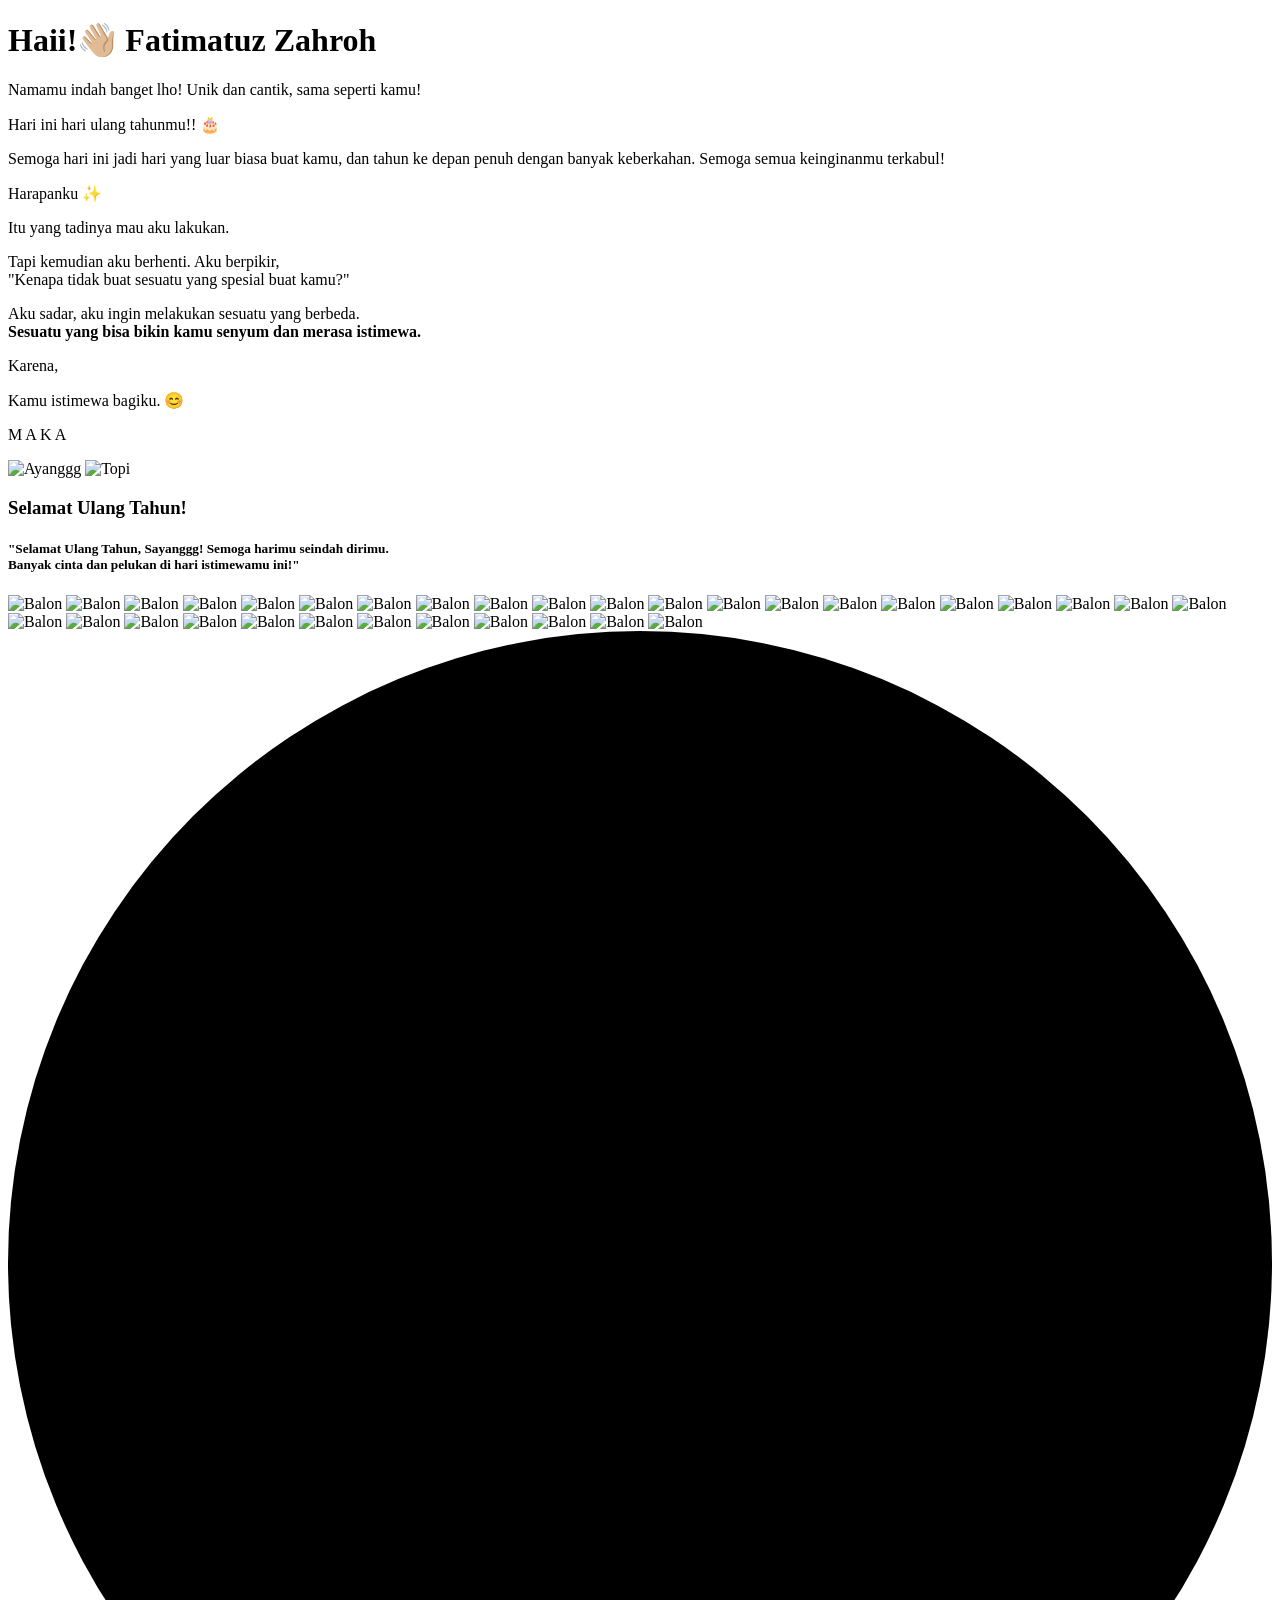
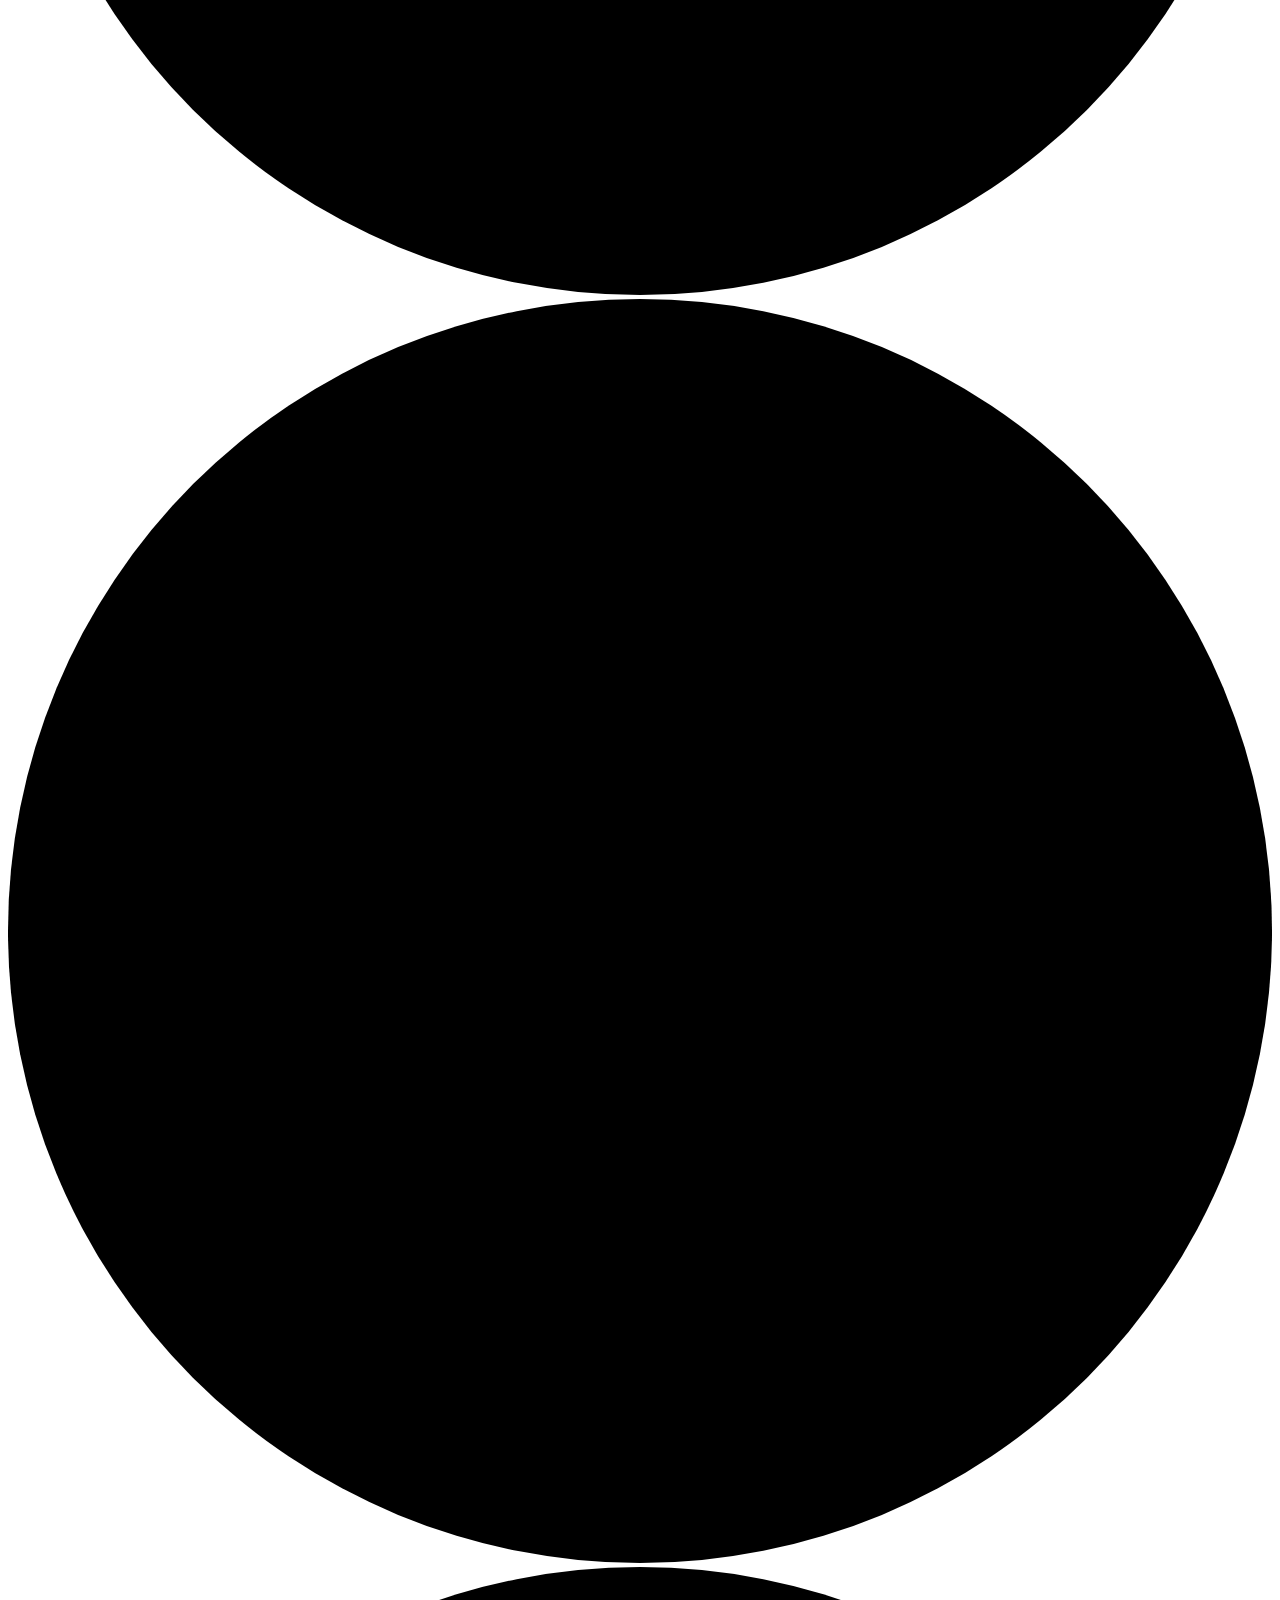
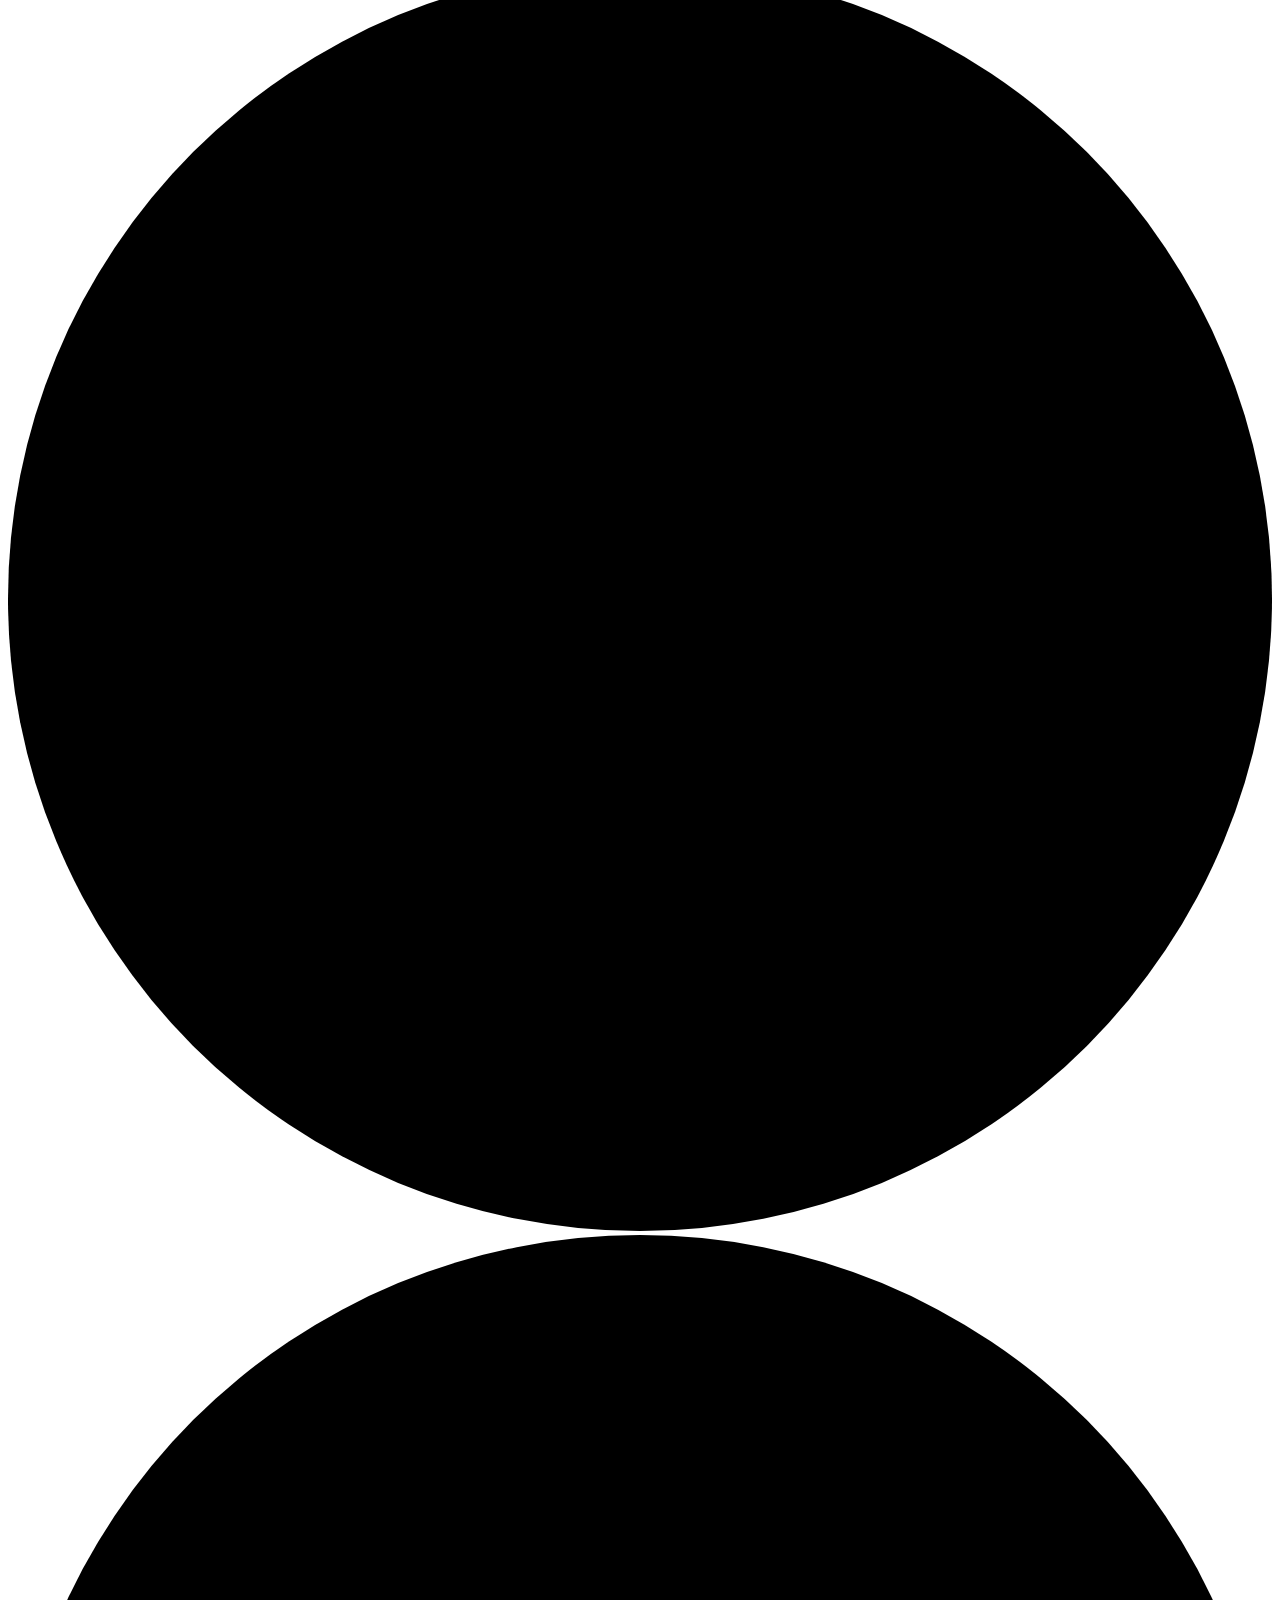
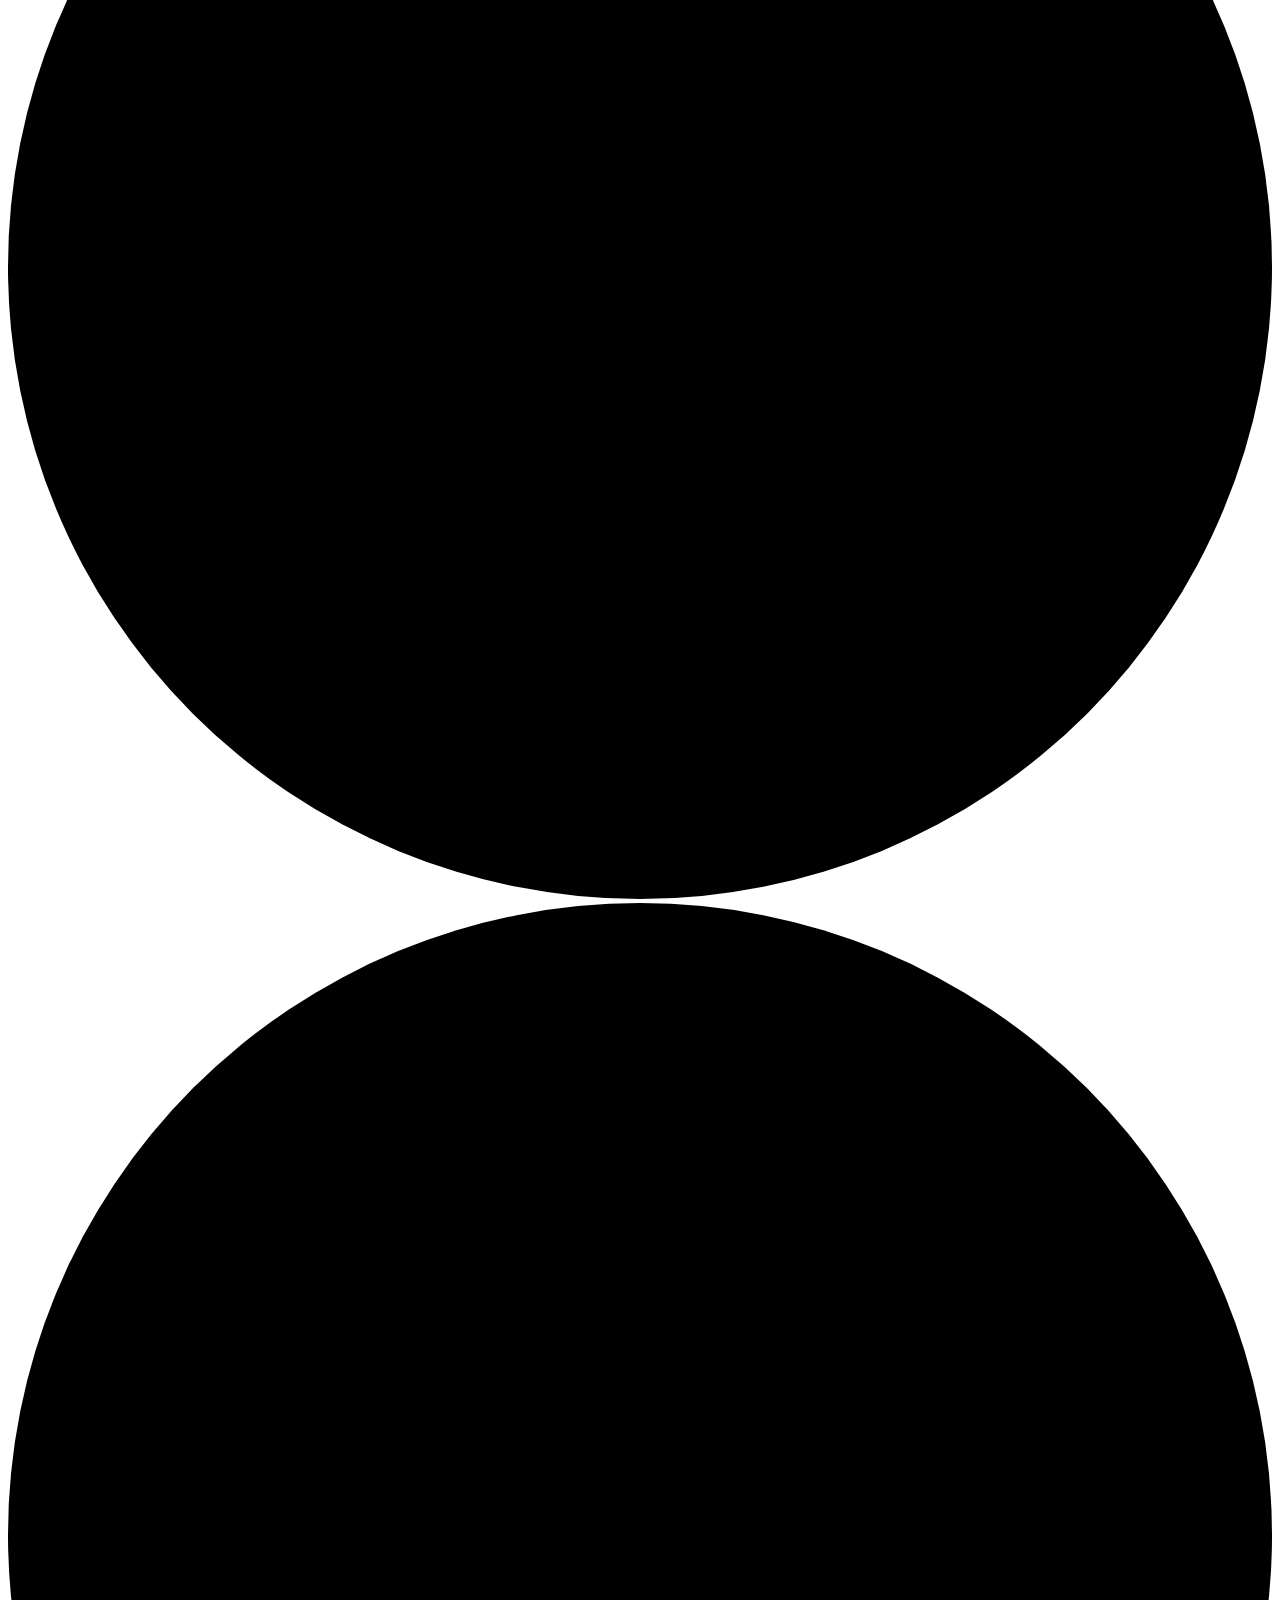
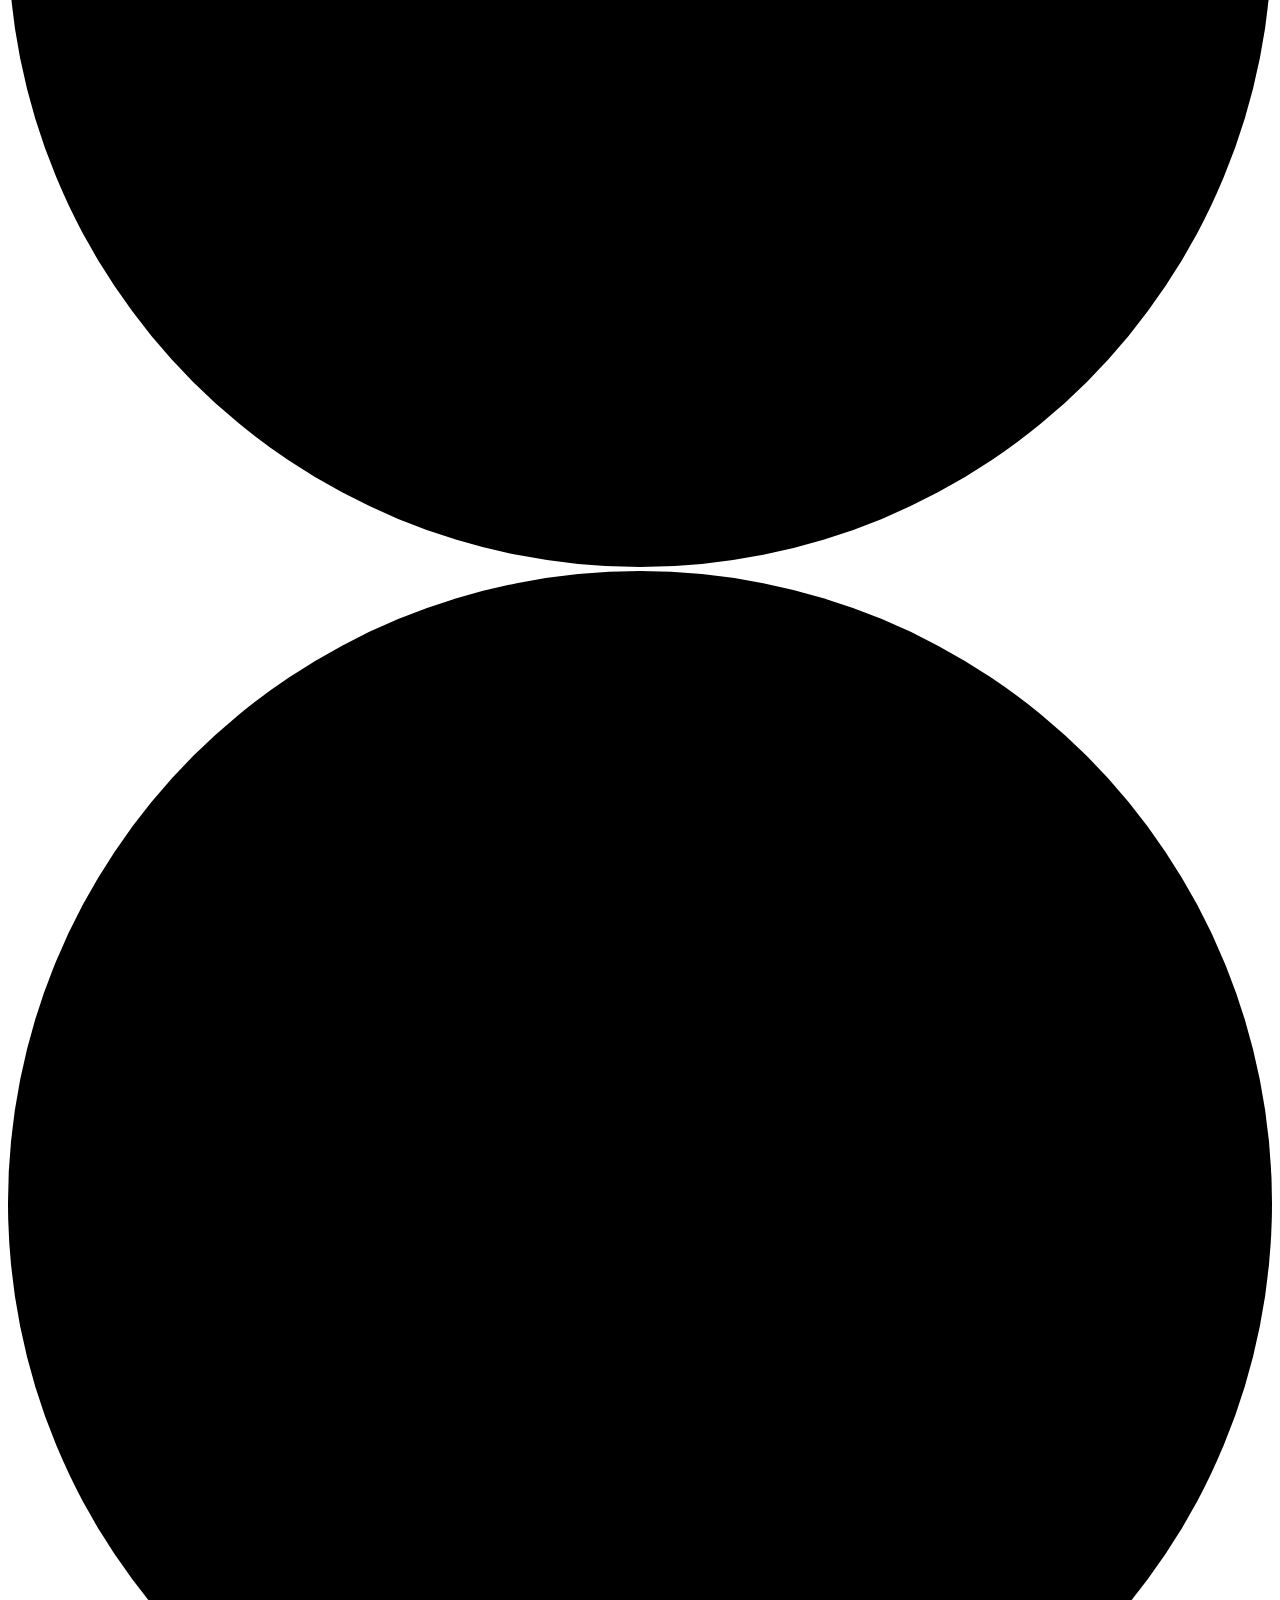
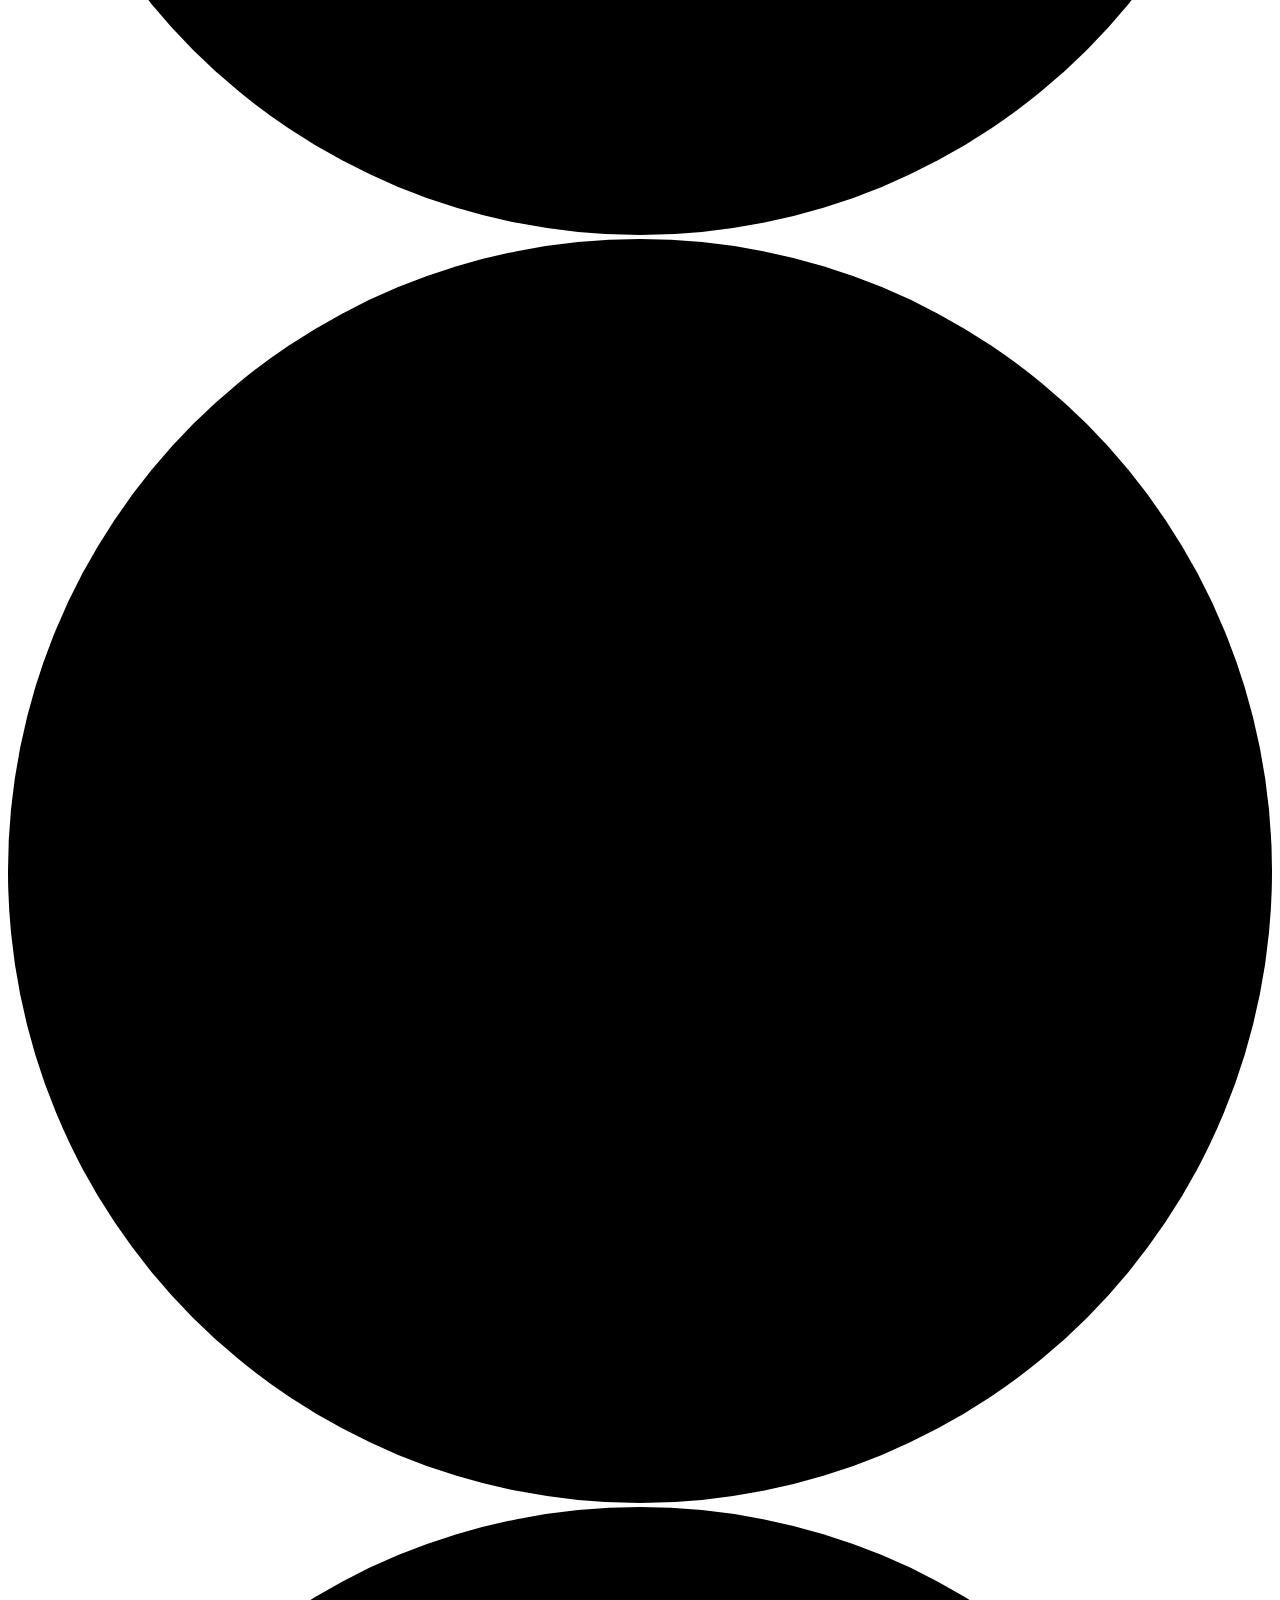
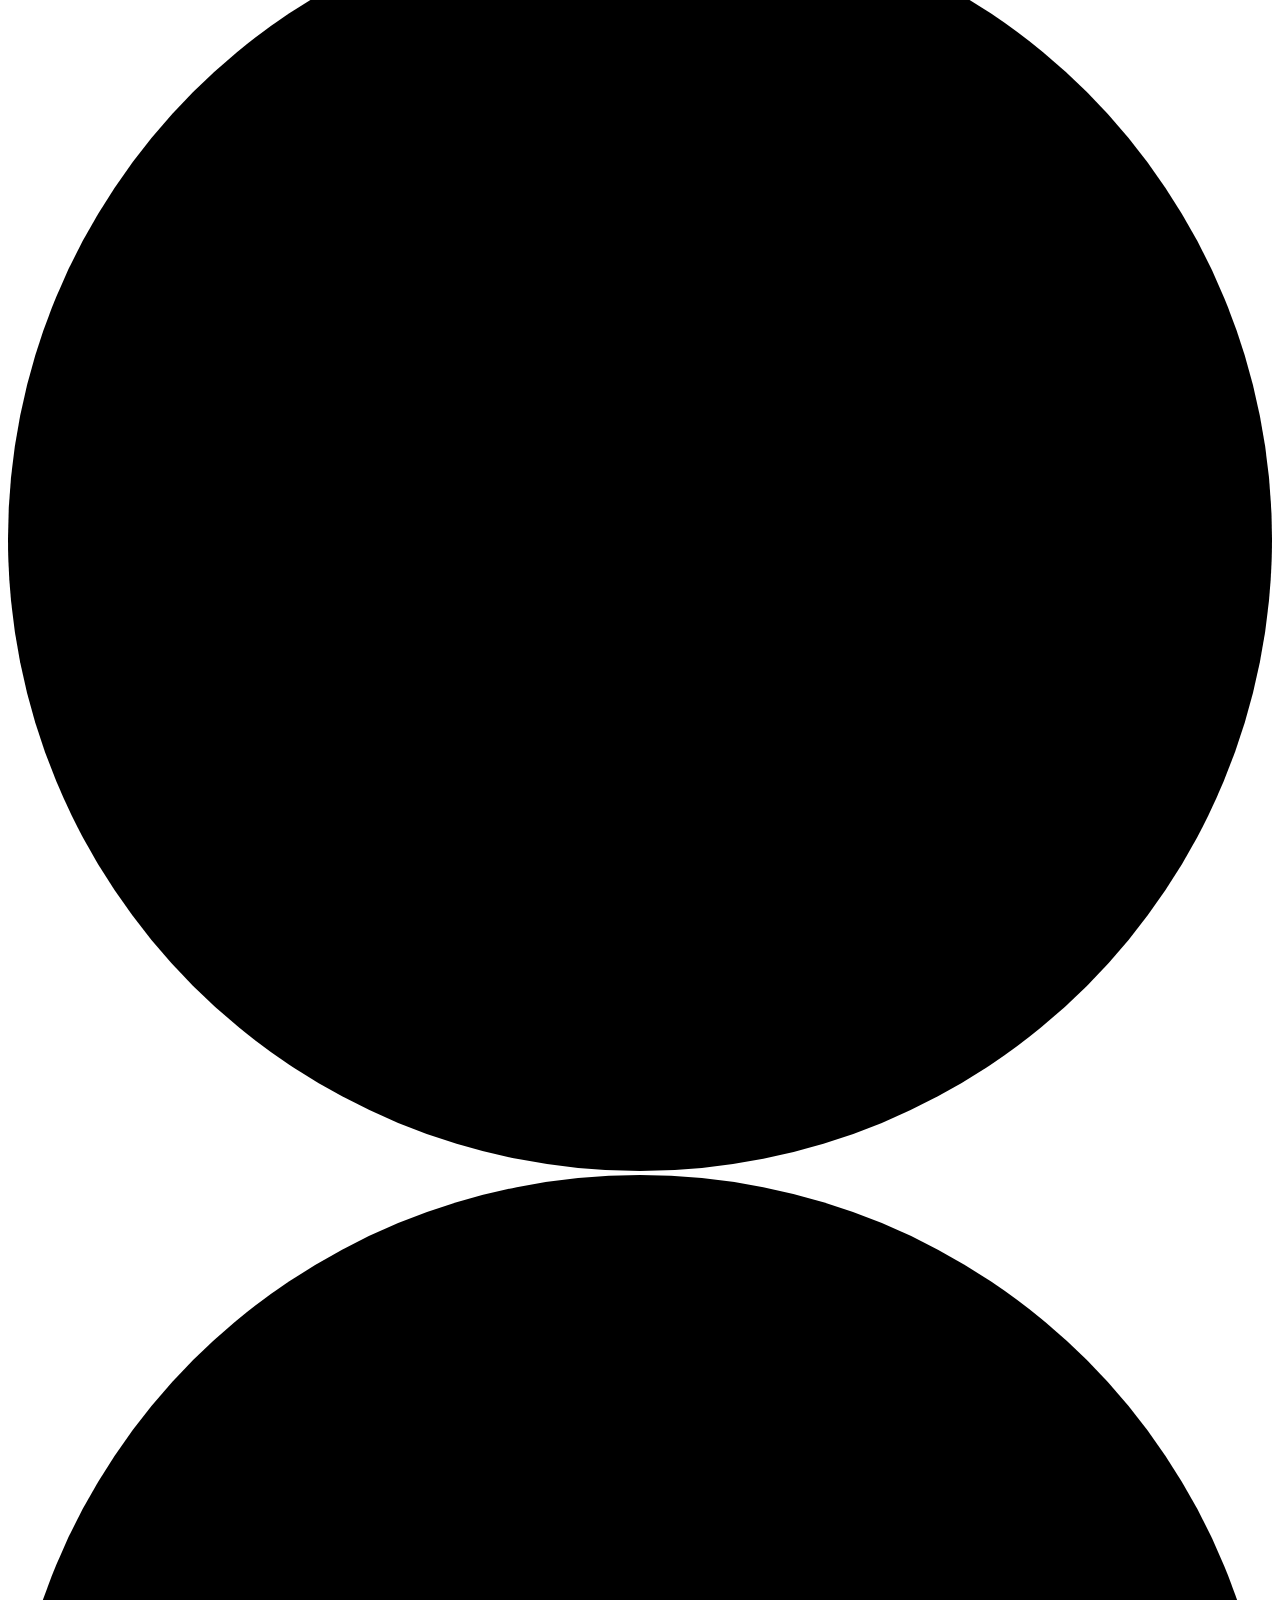
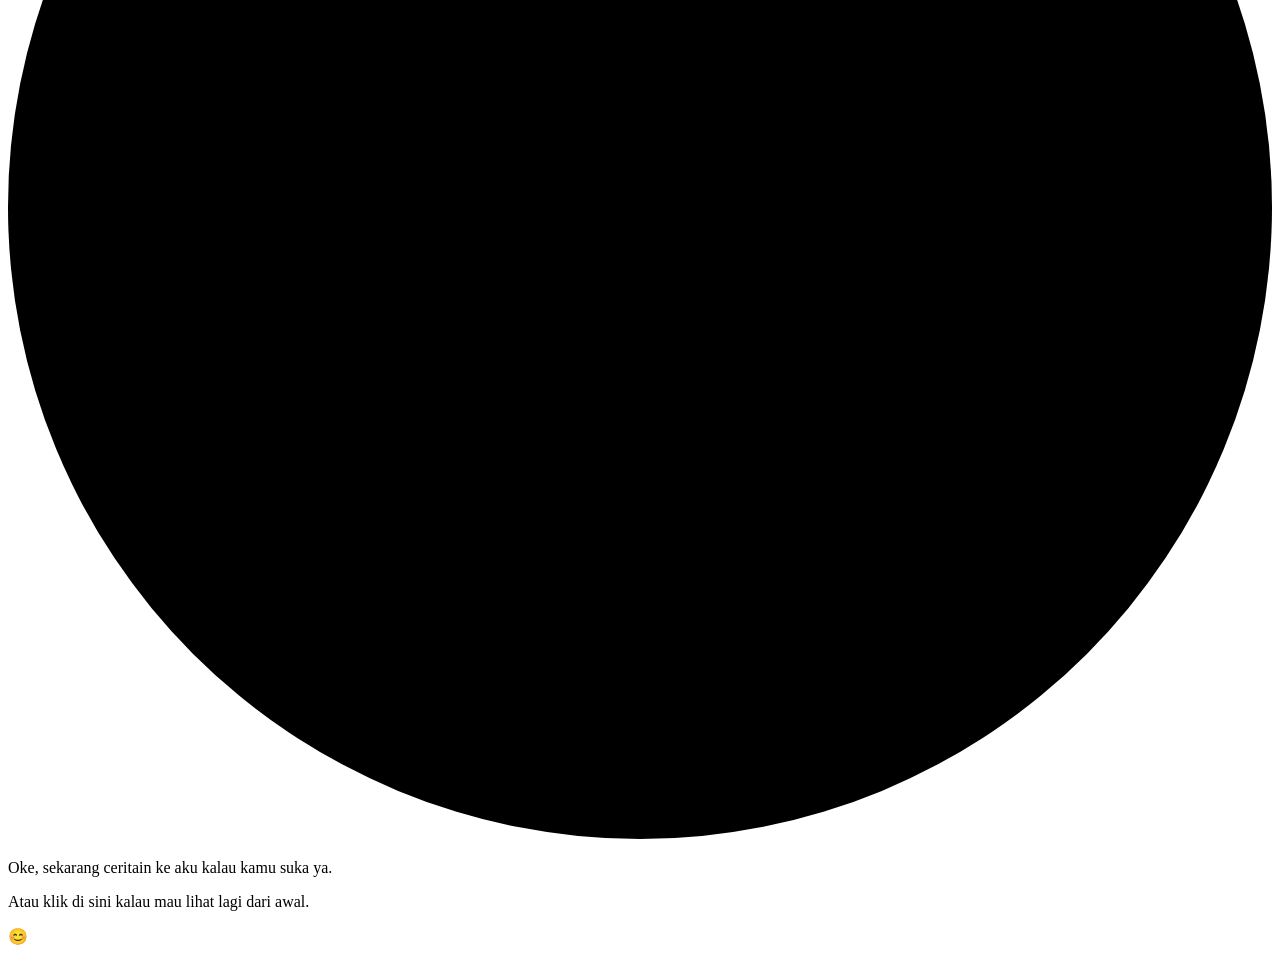
==== birthday.html @ a347c09d "update birthday greetings and language to Indonesian" ====
<!DOCTYPE html>
<html lang="id">

<head>
  <meta charset="UTF-8">
  <meta name="viewport" content="width=device-width, initial-scale=1.0">
  <meta http-equiv="X-UA-Compatible" content="ie=edge" />
  <link rel="shortcut icon" type="image/png" href="img/favicon.png" />
  <!-- Font Poppins -->
  <link rel="preconnect" href="https://fonts.googleapis.com">
  <link rel="preconnect" href="https://fonts.gstatic.com" crossorigin>
  <link href="https://fonts.googleapis.com/css2?family=Poppins:ital,wght@0,300;1,400&display=swap" rel="stylesheet">
  <!-- Style CSS -->
  <link rel="stylesheet" href="./styles/style.css">
  <title>Selamat Ulang Tahun!!! Fatimatuz Zahroh :)</title>
</head>

<body>

  <audio class="song" loop autoplay>
    <source src="./music/hbd.mp3">
    </source>
    Browser kamu tidak mendukung pemutaran audio.
  </audio>

  <div class="container">

    <div class="one">
      <h1 class="one">
        Haii!👋🏼 <span id="name">Fatimatuz Zahroh</span>
      </h1>
      <p class="two" id="greetingText">Namamu indah banget lho! Unik dan cantik, sama seperti kamu!</p>
    </div>

    <div class="three">
      <p>Hari ini hari ulang tahunmu!! 🎂</p>
    </div>

    <div class="four">
      <div class="text-box">
        <p class="hbd-chatbox">
          Semoga hari ini jadi hari yang luar biasa buat kamu, dan tahun ke depan penuh dengan banyak keberkahan.
          Semoga semua keinginanmu terkabul!
        </p>
        <p class="fake-btn">
          Harapanku ✨
        </p>
      </div>
    </div>

    <div class="five">
      <p class="idea-1">
        Itu yang tadinya mau aku lakukan.
      </p>
      <p class="idea-2">
        Tapi kemudian aku berhenti. Aku berpikir, <br /> "Kenapa tidak buat sesuatu yang spesial buat kamu?"
      </p>
      <p class="idea-3">
        Aku sadar, aku ingin melakukan sesuatu yang berbeda. <br />
        <strong>Sesuatu yang bisa bikin kamu senyum dan merasa istimewa.</strong>
      </p>
      <p class="idea-4">Karena,</p>
      <p class="idea-5">
        Kamu istimewa bagiku.
        <span>😊</span>
      </p>
      <p class="idea-6">
        <span>M</span>
        <span>A</span>
        <span>K</span>
        <span>A</span>
      </p>
    </div>

    <div class="six">
      <img src="./img/ayang.png" alt="Ayanggg" class="profile-picture" id="imagePath" />
      <img src="img/hat.svg" alt="Topi" class="hat" />
      <div class="wish">
        <h3 class="wish-hbd">Selamat Ulang Tahun!</h3>
        <h5 class="wish-text">
          "Selamat Ulang Tahun, Sayanggg! Semoga harimu seindah dirimu. <br /> Banyak cinta dan pelukan di hari
          istimewamu ini!"
        </h5>
      </div>
    </div>

    <div class="seven">
      <div class="ballons">
        <img src="img/ballon2.svg" alt="Balon" />
        <img src="img/ballon1.svg" alt="Balon" />
        <img src="img/ballon3.svg" alt="Balon" />
        <img src="img/ballon2.svg" alt="Balon" />
        <img src="img/ballon1.svg" alt="Balon" />
        <img src="img/ballon3.svg" alt="Balon" />
        <img src="img/ballon2.svg" alt="Balon" />
        <img src="img/ballon1.svg" alt="Balon" />
        <img src="img/ballon3.svg" alt="Balon" />
        <img src="img/ballon2.svg" alt="Balon" />
        <img src="img/ballon1.svg" alt="Balon" />
        <img src="img/ballon3.svg" alt="Balon" />
        <img src="img/ballon2.svg" alt="Balon" />
        <img src="img/ballon1.svg" alt="Balon" />
        <img src="img/ballon3.svg" alt="Balon" />
        <img src="img/ballon2.svg" alt="Balon" />
        <img src="img/ballon1.svg" alt="Balon" />
        <img src="img/ballon3.svg" alt="Balon" />
        <img src="img/ballon2.svg" alt="Balon" />
        <img src="img/ballon1.svg" alt="Balon" />
        <img src="img/ballon3.svg" alt="Balon" />
        <img src="img/ballon2.svg" alt="Balon" />
        <img src="img/ballon1.svg" alt="Balon" />
        <img src="img/ballon3.svg" alt="Balon" />
        <img src="img/ballon2.svg" alt="Balon" />
        <img src="img/ballon1.svg" alt="Balon" />
        <img src="img/ballon3.svg" alt="Balon" />
        <img src="img/ballon2.svg" alt="Balon" />
        <img src="img/ballon1.svg" alt="Balon" />
        <img src="img/ballon3.svg" alt="Balon" />
        <img src="img/ballon2.svg" alt="Balon" />
        <img src="img/ballon1.svg" alt="Balon" />
        <img src="img/ballon3.svg" alt="Balon" />
      </div>
    </div>

    <div class="eight">
      <svg viewBox="0 0 40 40" xmlns="http://www.w3.org/2000/svg">
        <circle cx="20" cy="20" r="20" />
      </svg>
      <svg viewBox="0 0 40 40" xmlns="http://www.w3.org/2000/svg">
        <circle cx="20" cy="20" r="20" />
      </svg>
      <svg viewBox="0 0 40 40" xmlns="http://www.w3.org/2000/svg">
        <circle cx="20" cy="20" r="20" />
      </svg>
      <svg viewBox="0 0 40 40" xmlns="http://www.w3.org/2000/svg">
        <circle cx="20" cy="20" r="20" />
      </svg>
      <svg viewBox="0 0 40 40" xmlns="http://www.w3.org/2000/svg">
        <circle cx="20" cy="20" r="20" />
      </svg>
      <svg viewBox="0 0 40 40" xmlns="http://www.w3.org/2000/svg">
        <circle cx="20" cy="20" r="20" />
      </svg>
      <svg viewBox="0 0 40 40" xmlns="http://www.w3.org/2000/svg">
        <circle cx="20" cy="20" r="20" />
      </svg>
      <svg viewBox="0 0 40 40" xmlns="http://www.w3.org/2000/svg">
        <circle cx="20" cy="20" r="20" />
      </svg>
      <svg viewBox="0 0 40 40" xmlns="http://www.w3.org/2000/svg">
        <circle cx="20" cy="20" r="20" />
      </svg>
    </div>

    <div class="nine">
      <p>Oke, sekarang ceritain ke aku kalau kamu suka ya.</p>
      <p id="replay">
        Atau klik di sini kalau mau lihat lagi dari awal.
      </p>
      <p class="last-smile">😊</p>
    </div>
  </div>
</body>
<!-- GSAP -->
<script src="https://cdnjs.cloudflare.com/ajax/libs/gsap/3.11.5/gsap.min.js"></script>
<!-- SweetAlert -->
<script src="https://cdn.jsdelivr.net/npm/sweetalert2@11"></script>
<!-- Main JS -->
<script type="application/javascript" src="./scripts/birthday.js"></script>

</html>
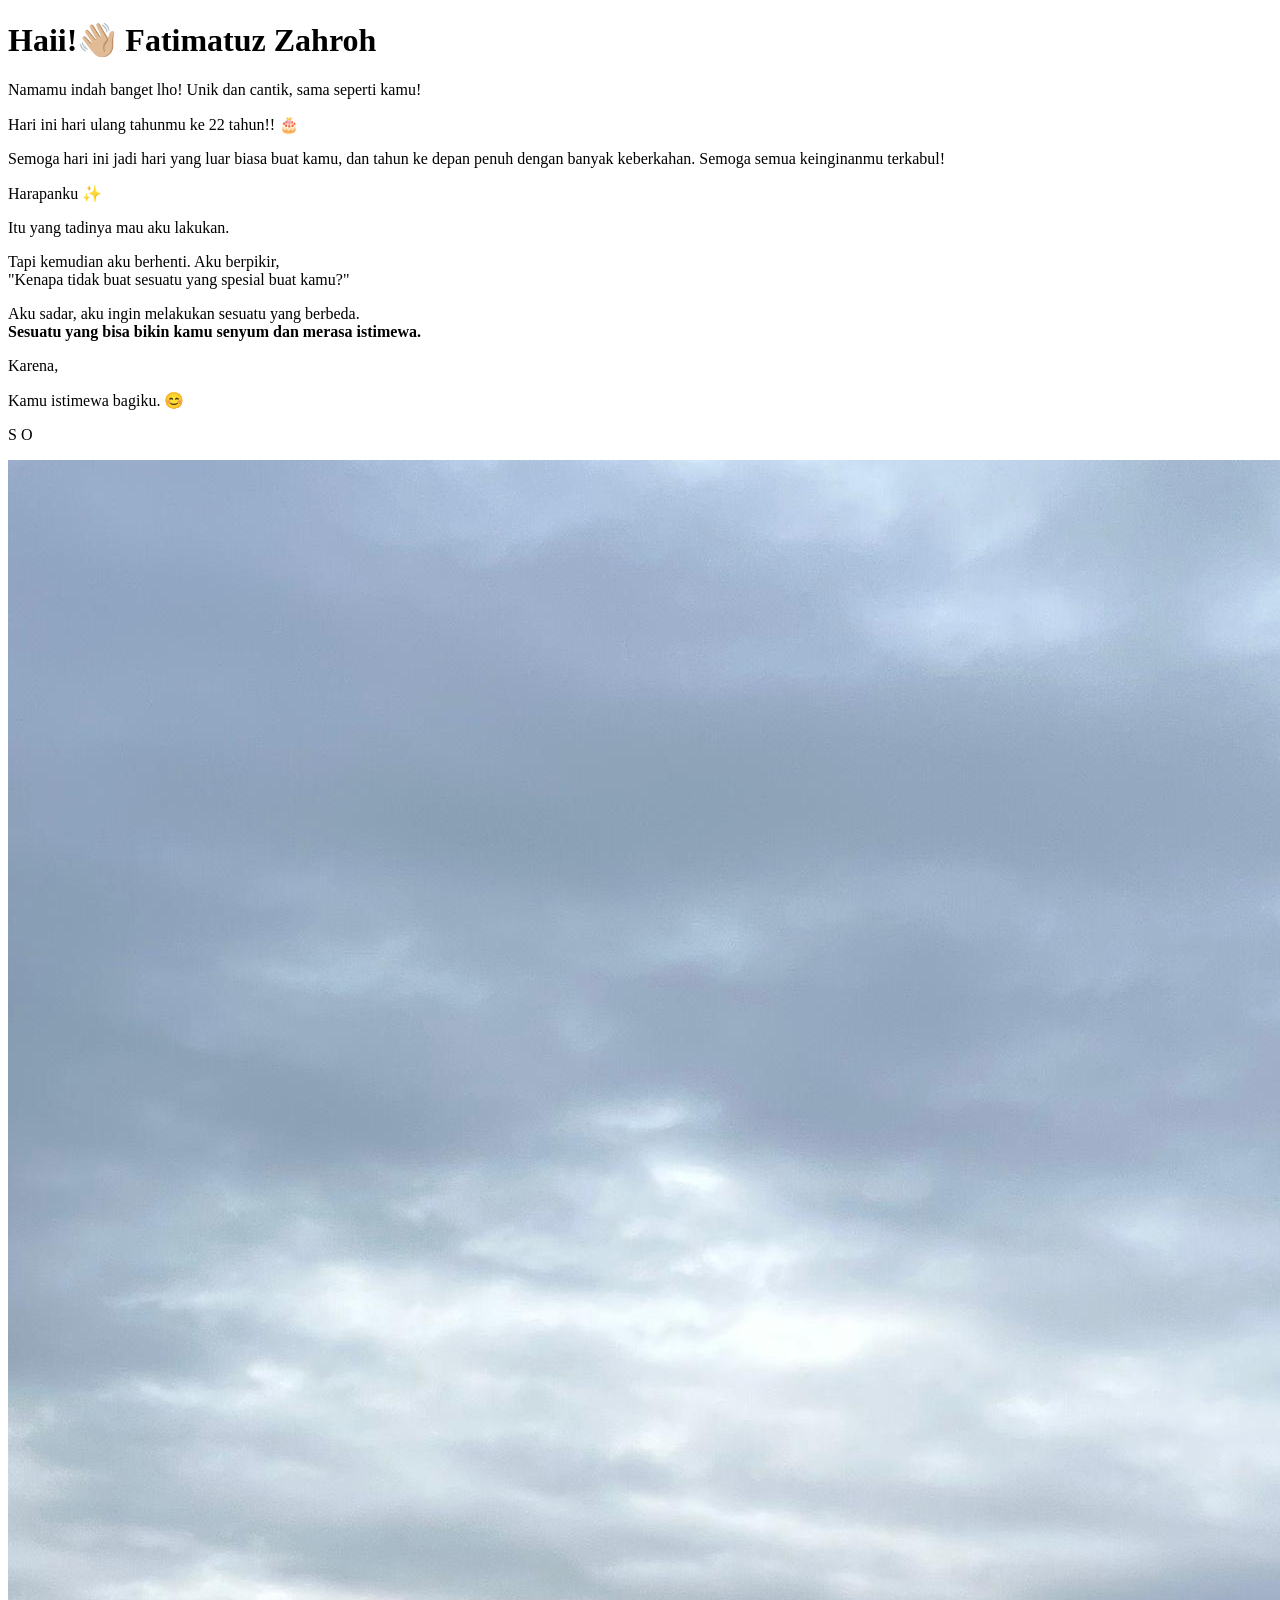
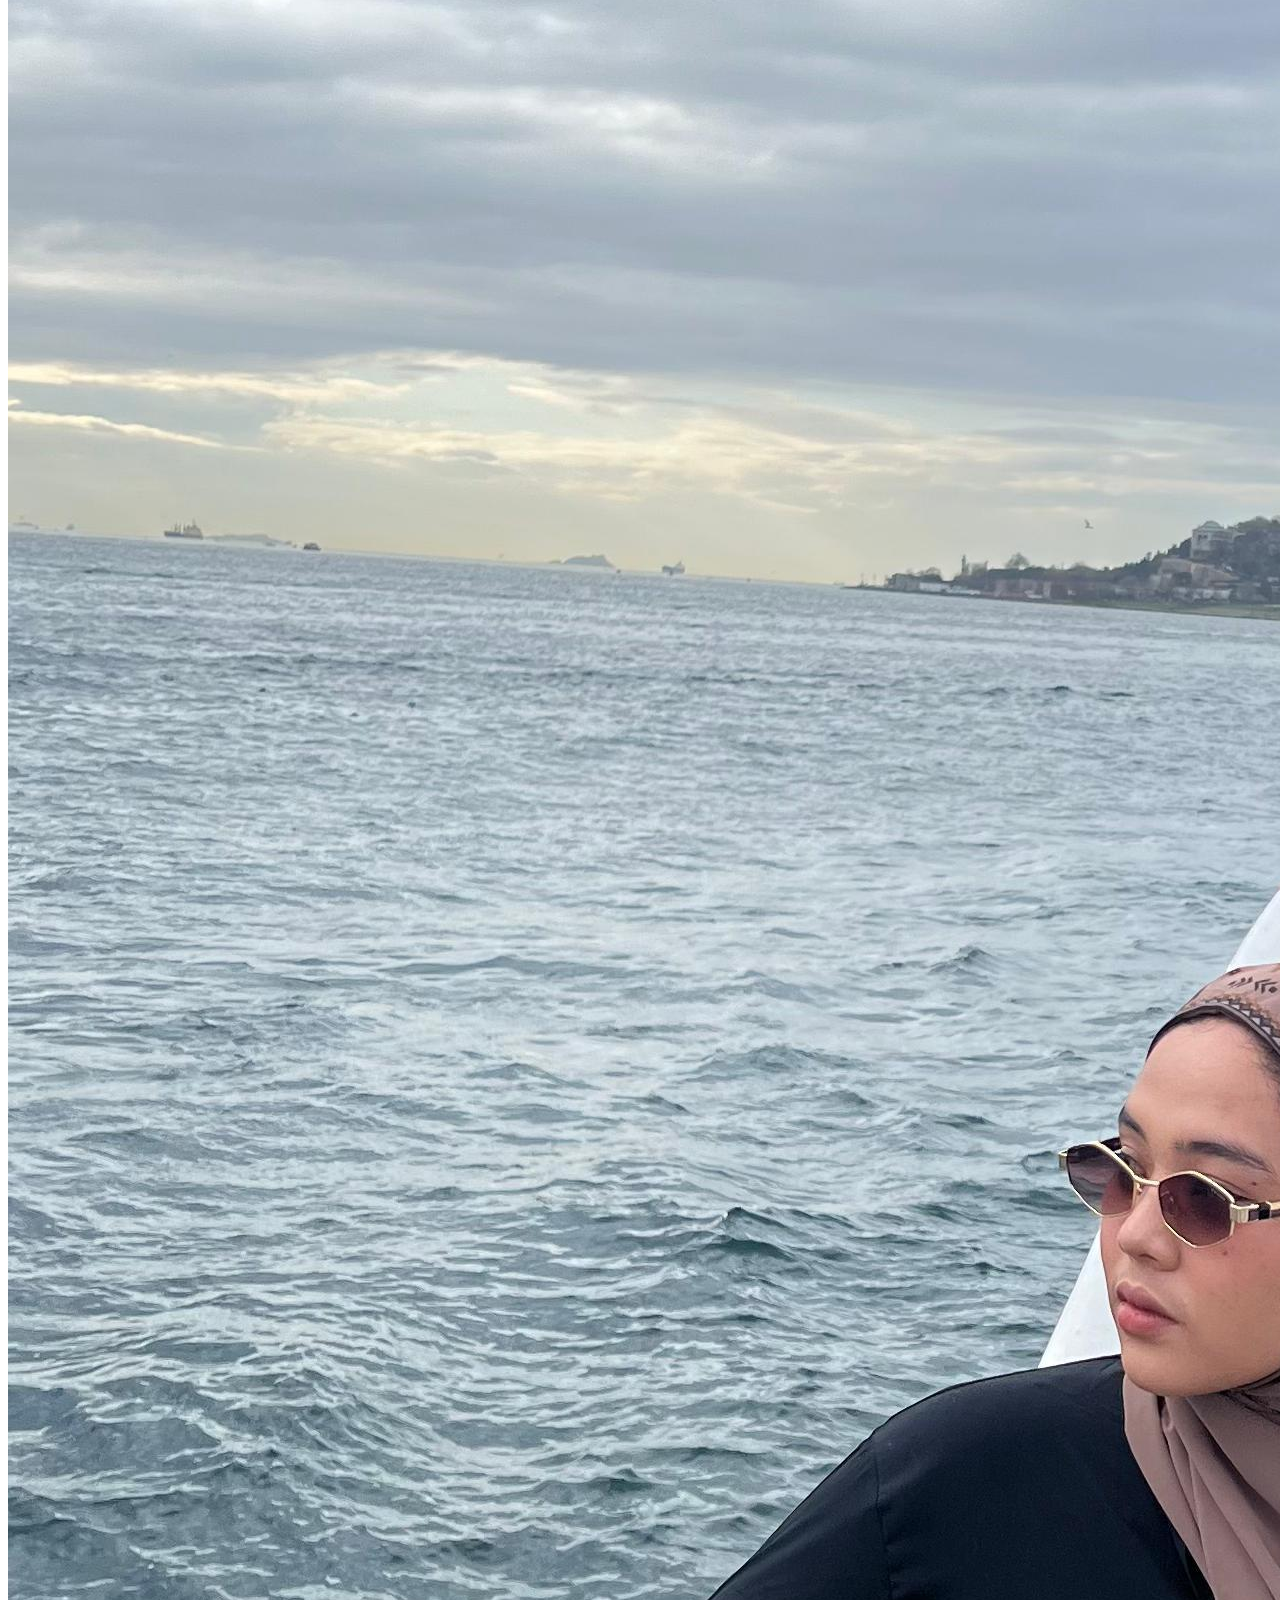
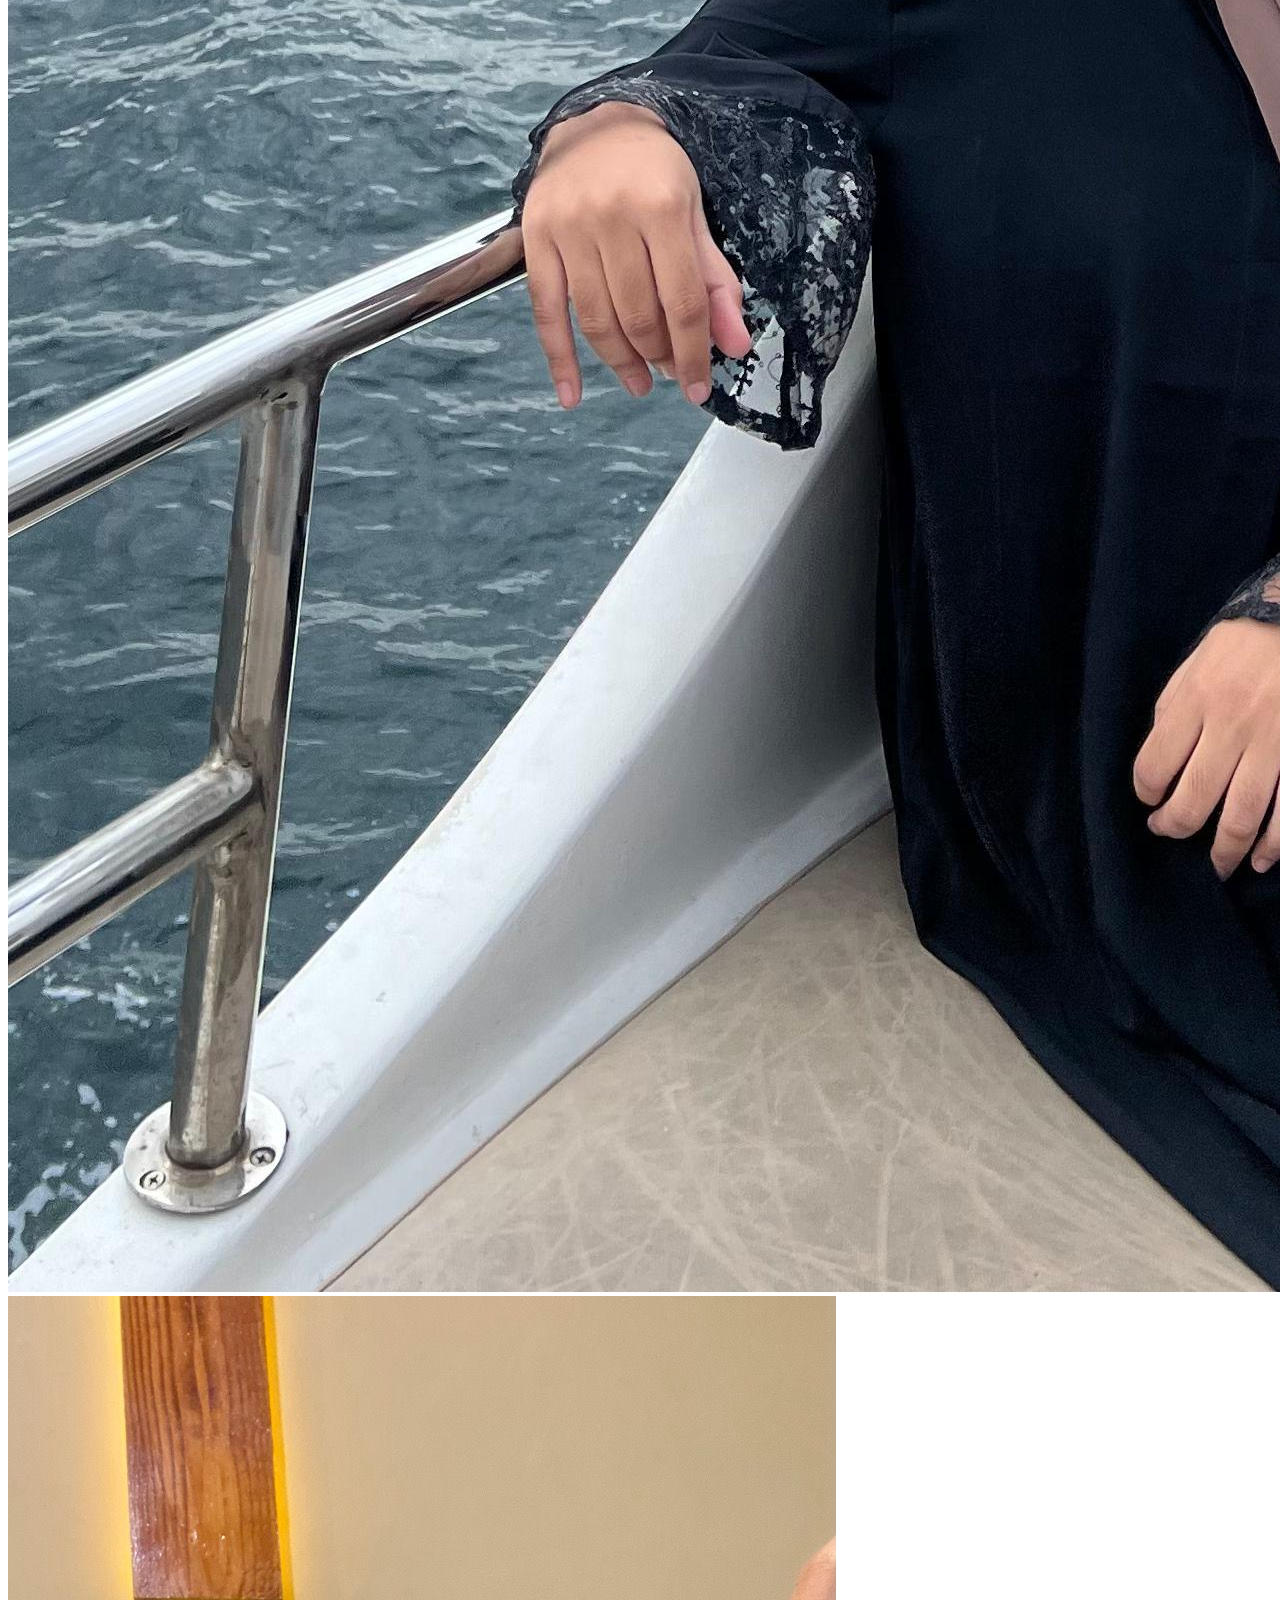
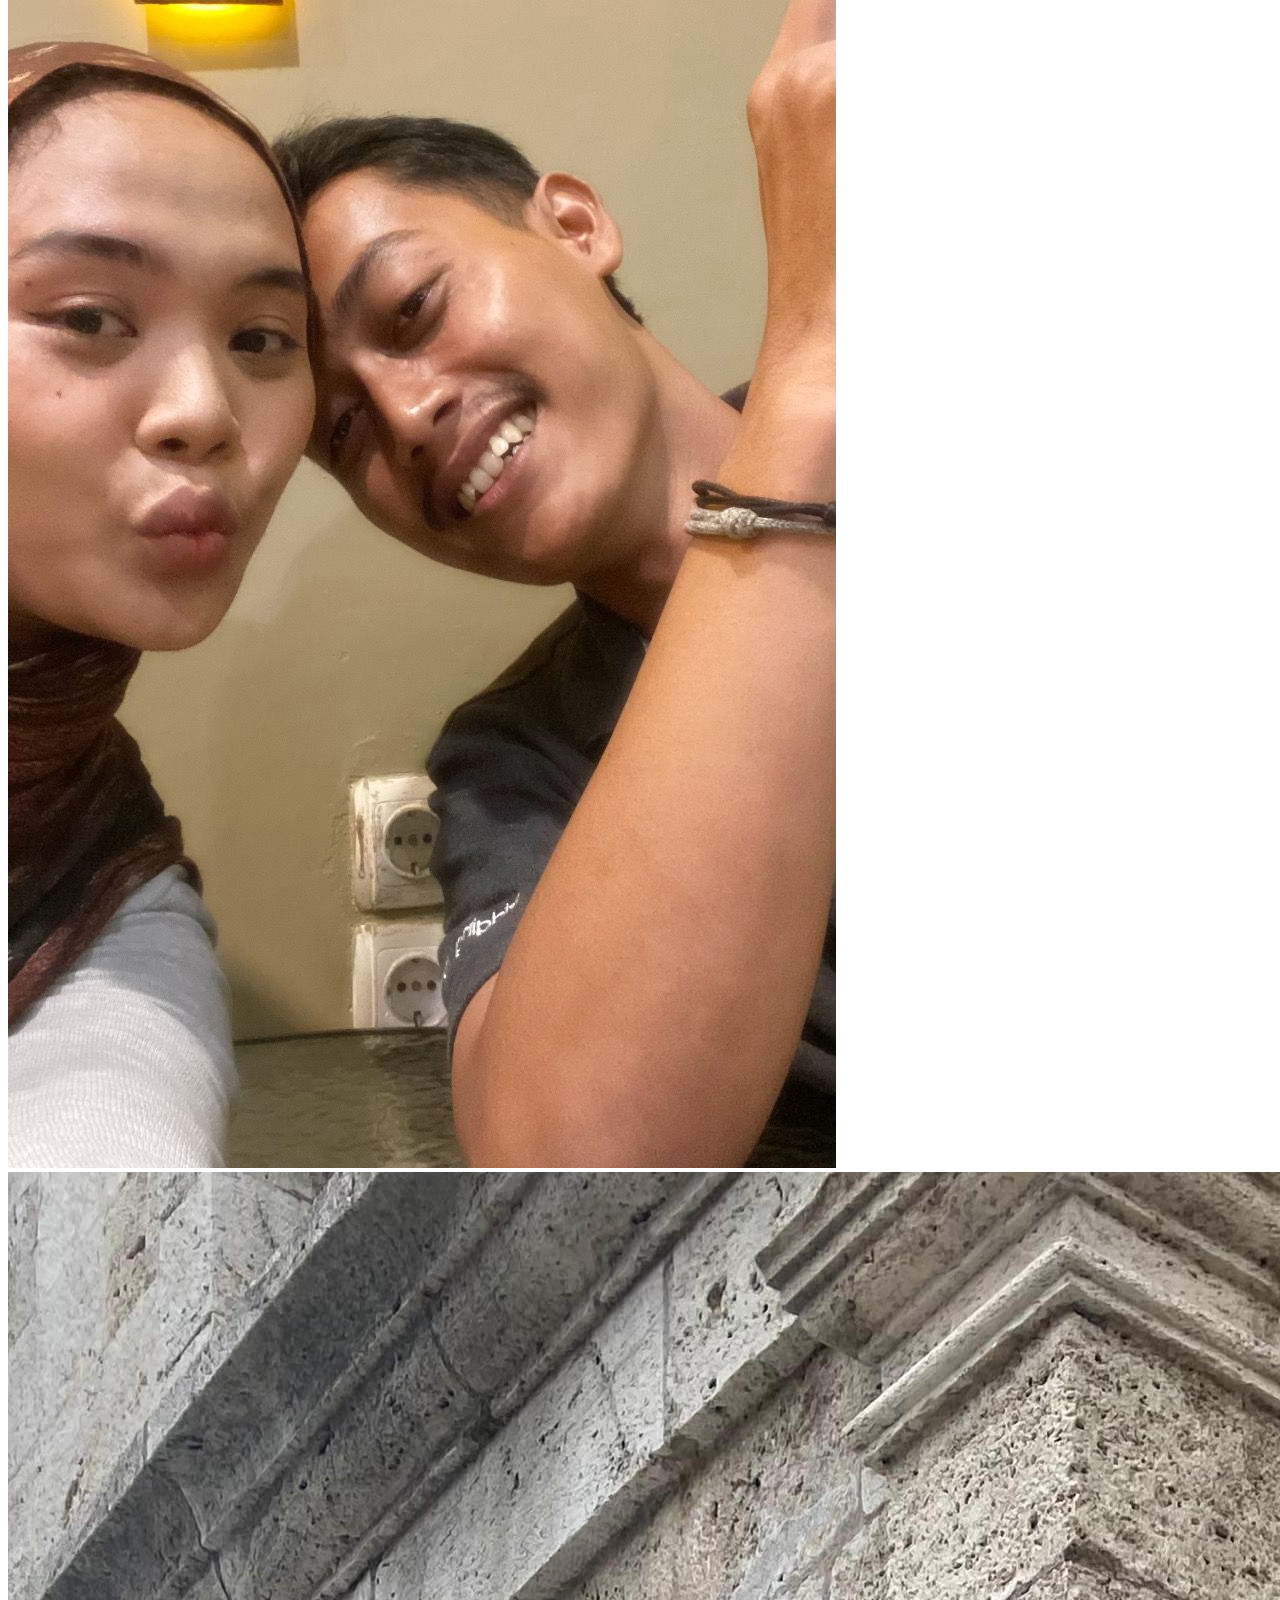
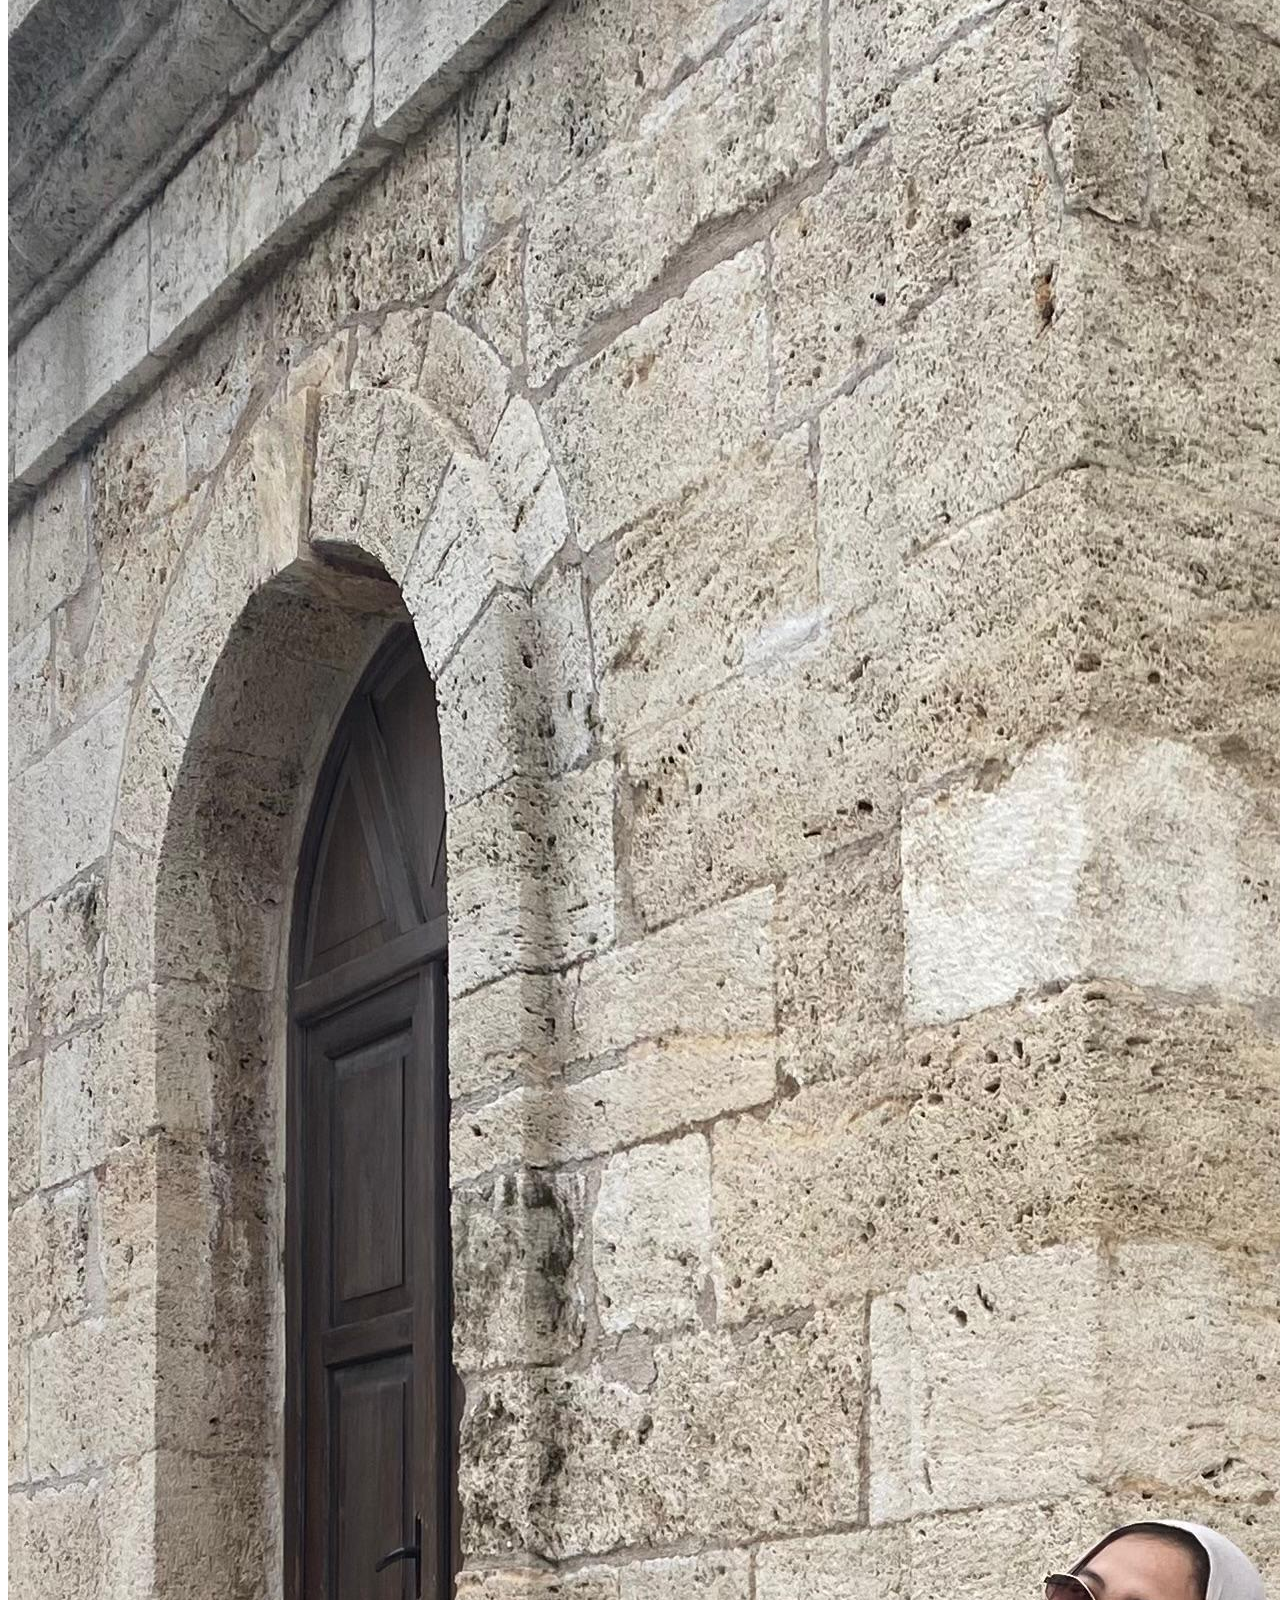
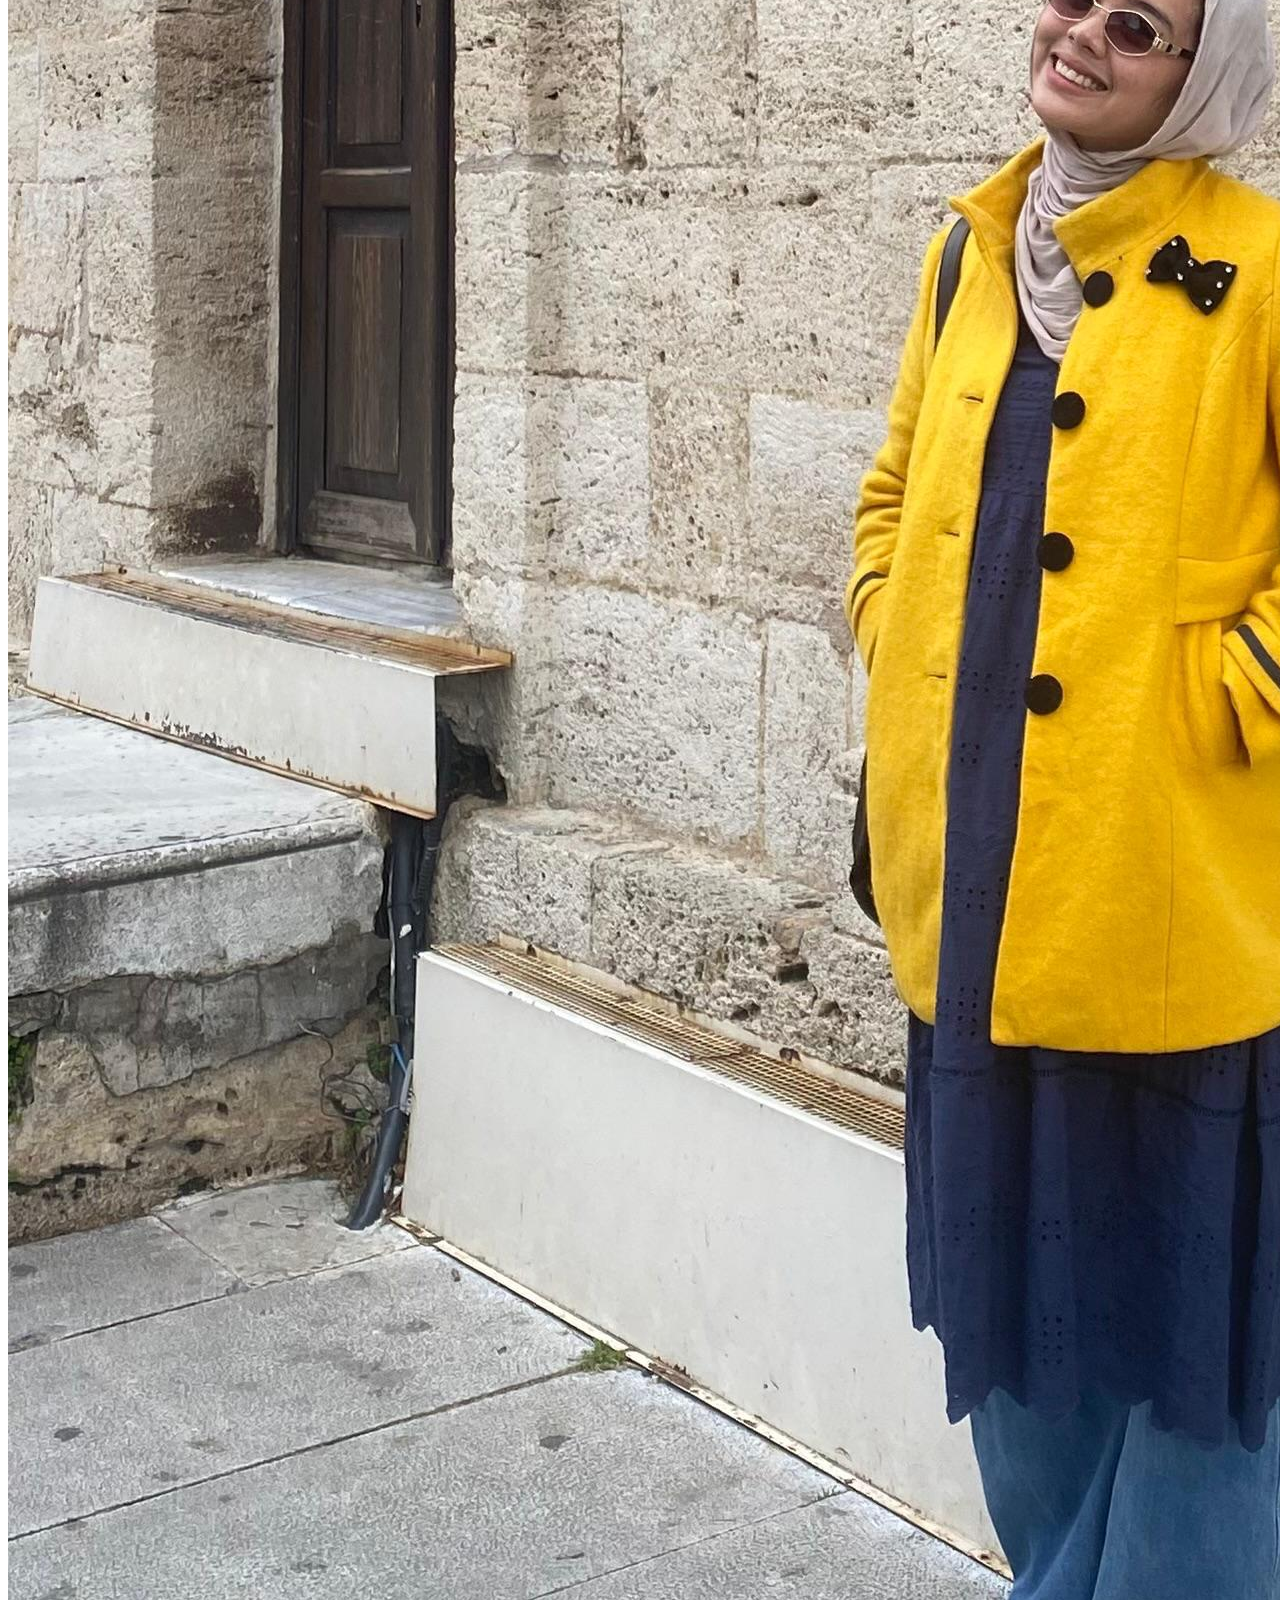
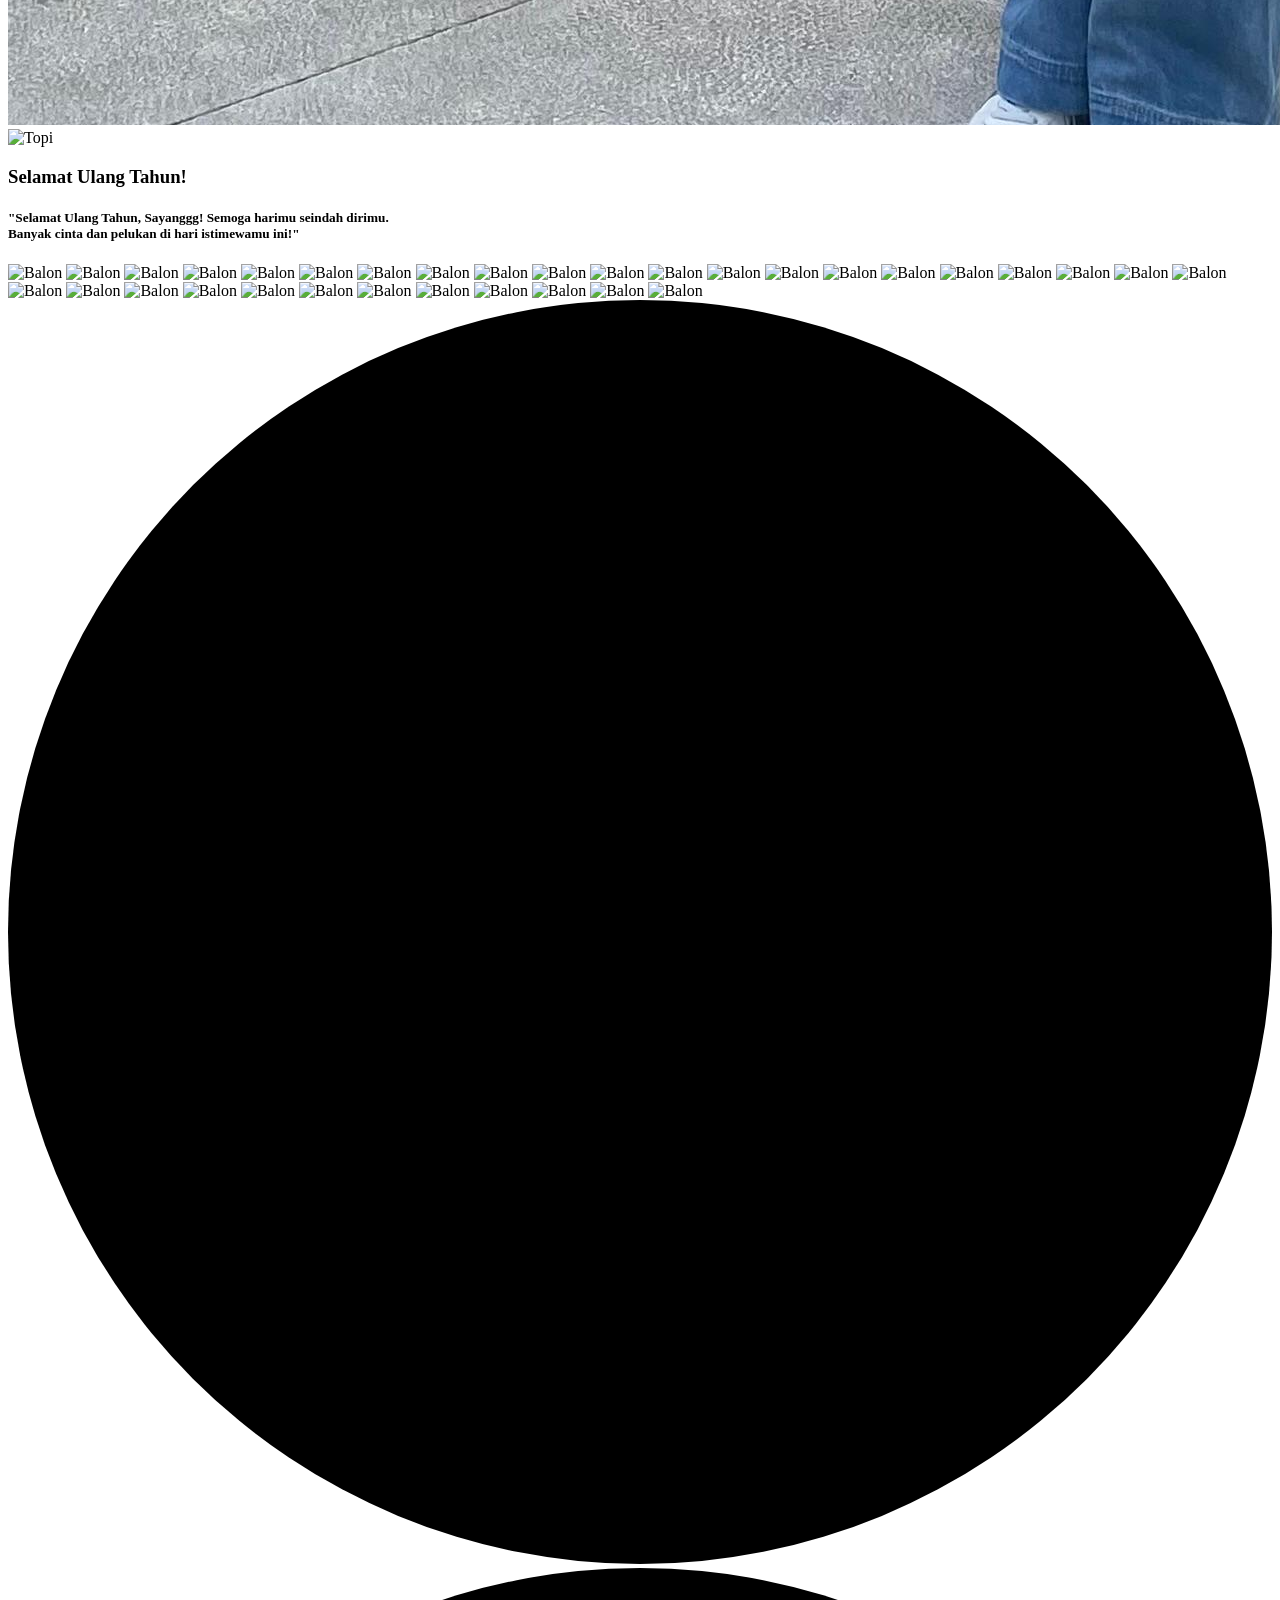
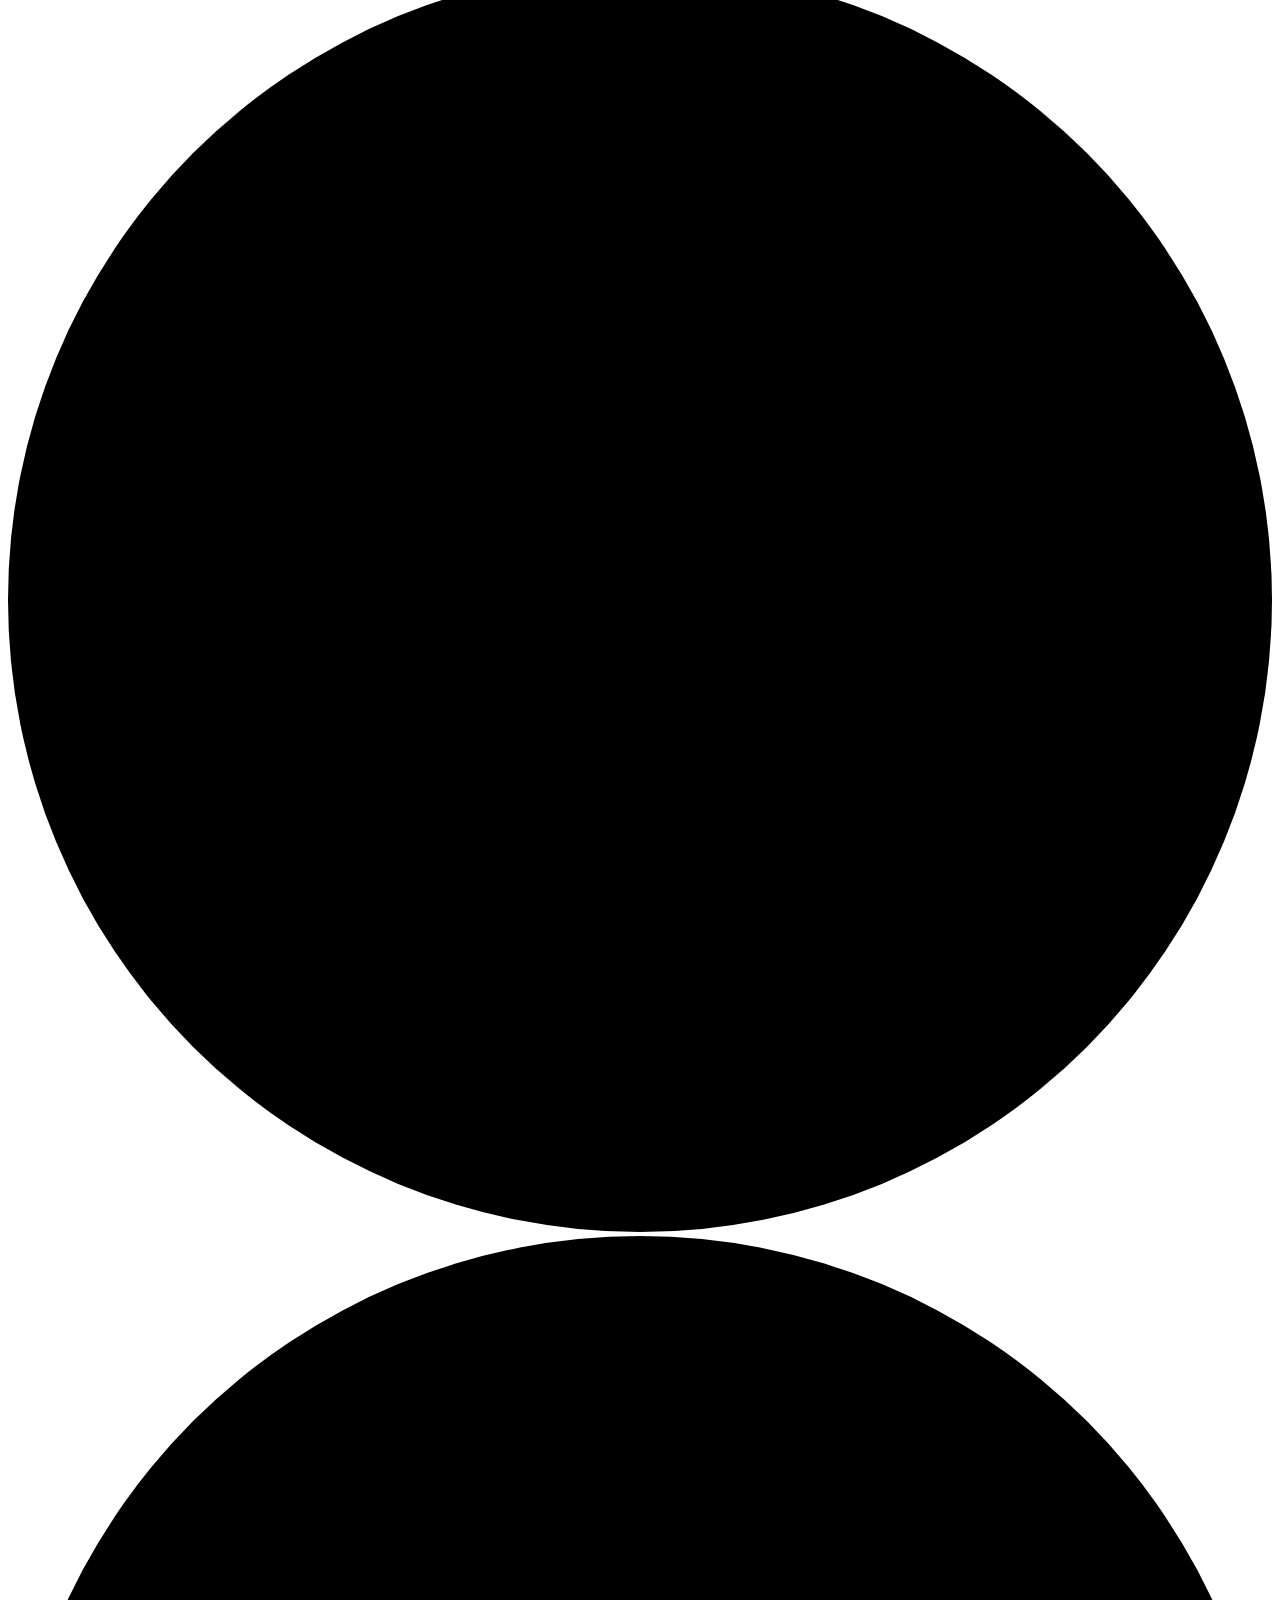
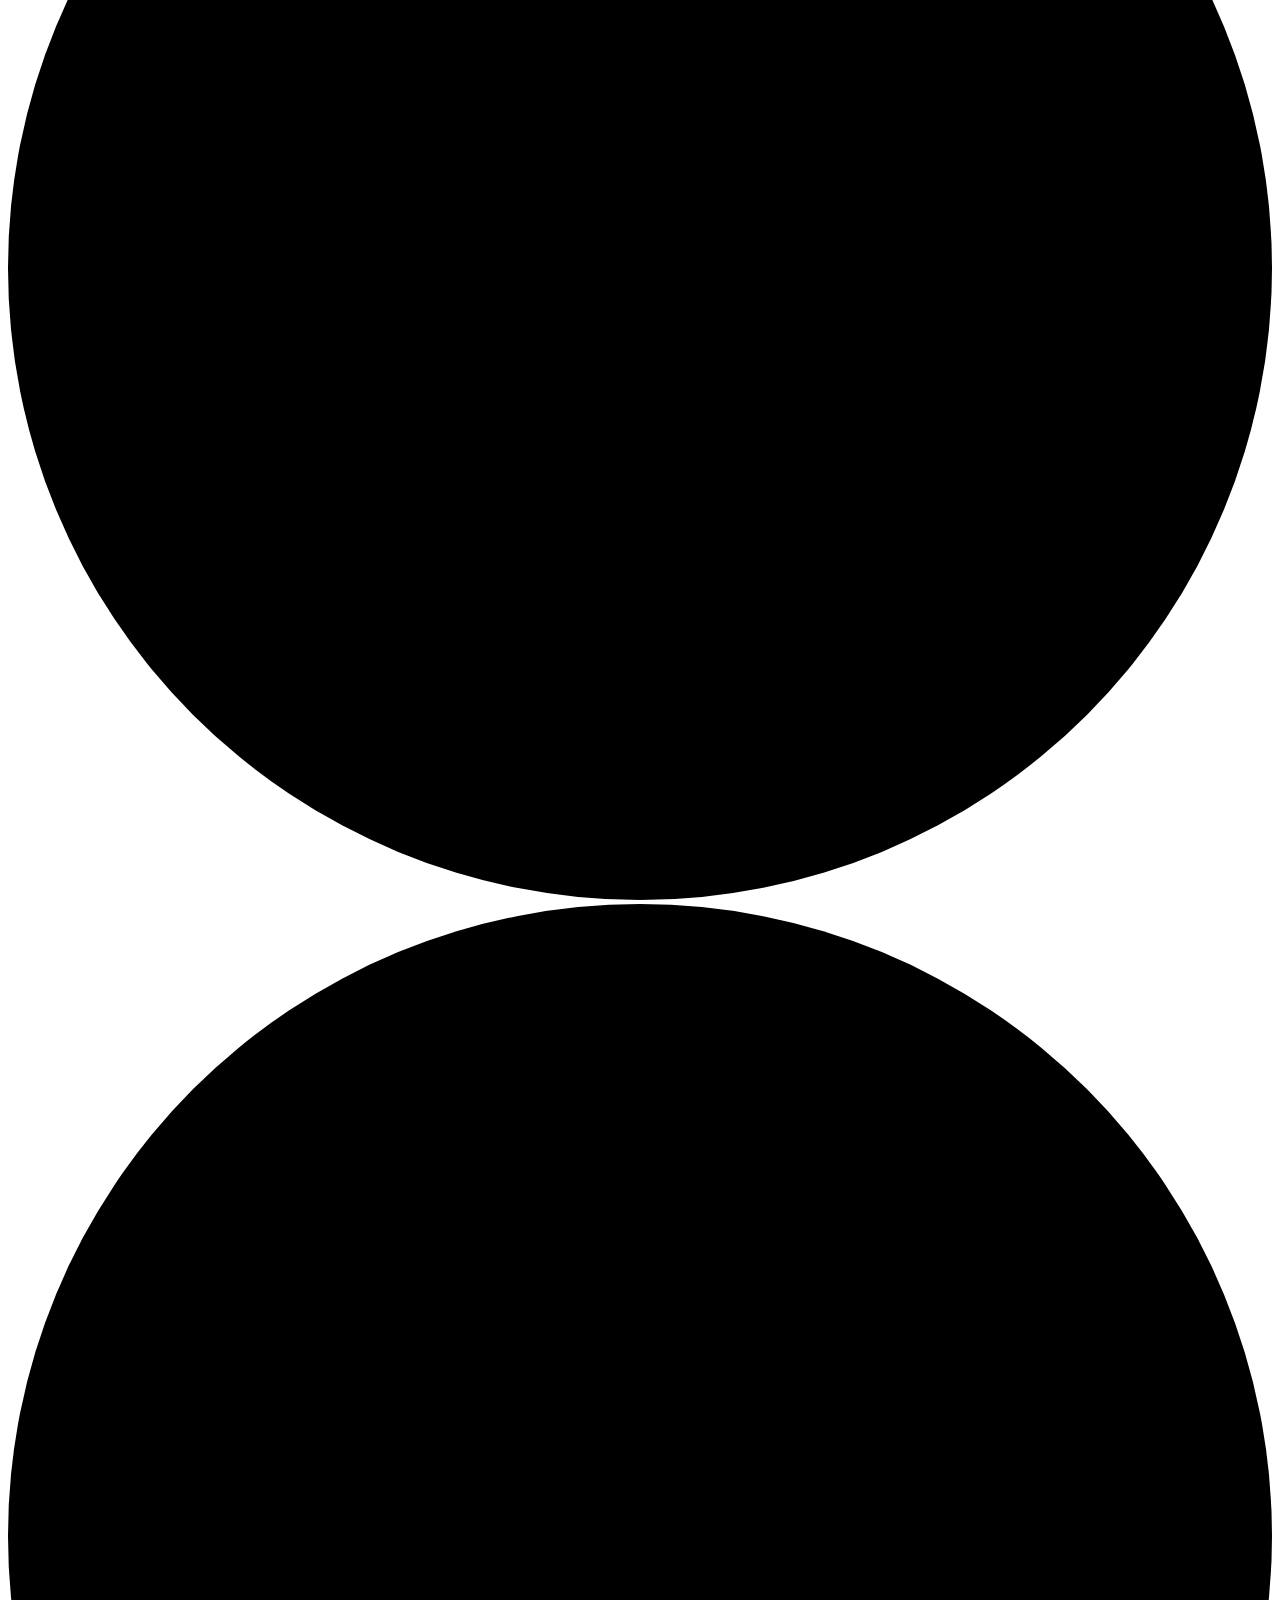
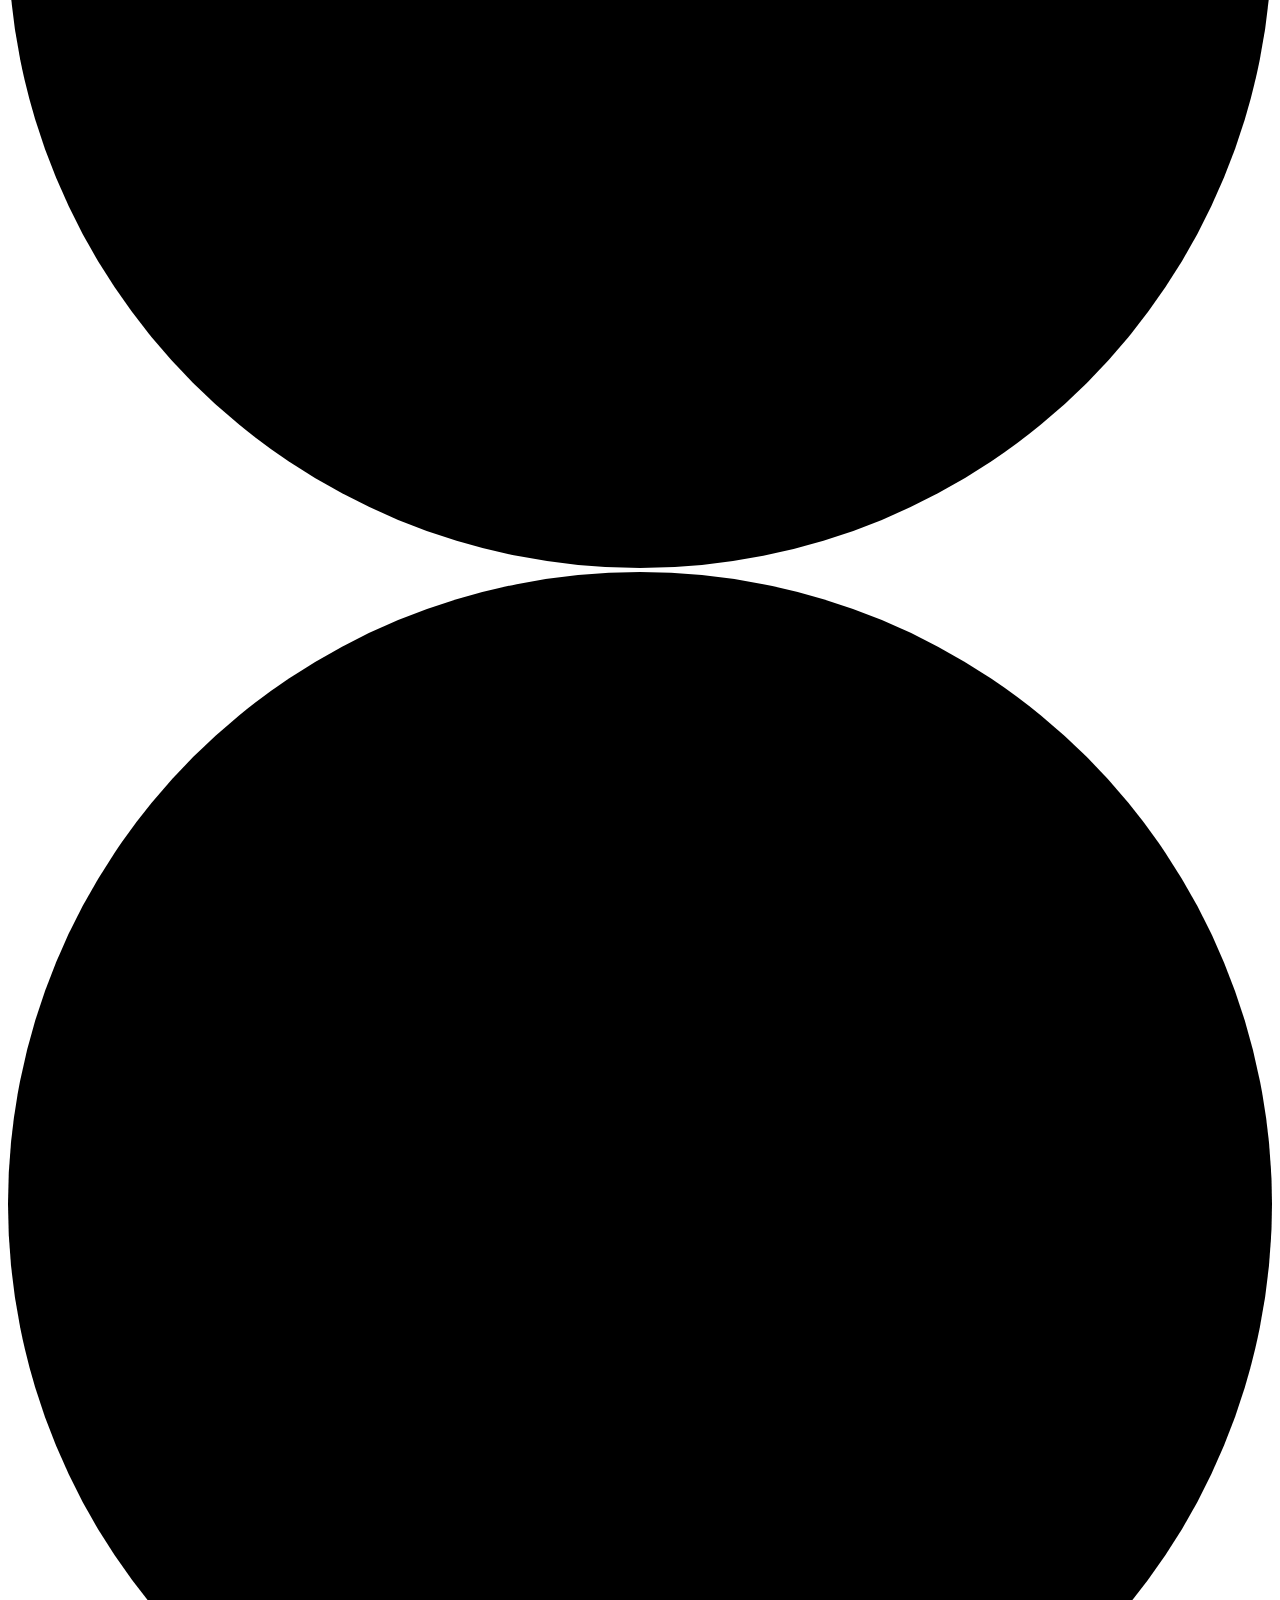
==== commit 509525f2: "update birthday greeting, add photo gallery layout, and enhance animations" ====
--- a/birthday.html
+++ b/birthday.html
@@ -17,7 +17,7 @@
 
 <body>
 
-  <audio class="song" loop autoplay>
+  <audio class="song" loop>
     <source src="./music/hbd.mp3">
     </source>
     Browser kamu tidak mendukung pemutaran audio.
@@ -33,7 +33,7 @@
     </div>
 
     <div class="three">
-      <p>Hari ini hari ulang tahunmu!! 🎂</p>
+      <p>Hari ini hari ulang tahunmu ke 22 tahun!! 🎂</p>
     </div>
 
     <div class="four">
@@ -65,15 +65,15 @@
         <span>😊</span>
       </p>
       <p class="idea-6">
-        <span>M</span>
-        <span>A</span>
-        <span>K</span>
-        <span>A</span>
+        <span>S</span>
+        <span>O</span>
       </p>
     </div>
 
     <div class="six">
-      <img src="./img/ayang.png" alt="Ayanggg" class="profile-picture" id="imagePath" />
+      <img src="./img/foto2.jpeg" alt="Ayanggg" class="profile-picture" id="imagePath" />
+      <img src="./img/foto.jpeg" alt="Ayanggg" class="profile-picture" id="imagePath" />
+      <img src="./img/foto3.jpeg" alt="Ayanggg" class="profile-picture" id="imagePath" />
       <img src="img/hat.svg" alt="Topi" class="hat" />
       <div class="wish">
         <h3 class="wish-hbd">Selamat Ulang Tahun!</h3>
@@ -155,7 +155,8 @@
     <div class="nine">
       <p>Oke, sekarang ceritain ke aku kalau kamu suka ya.</p>
       <p id="replay">
-        Atau klik di sini kalau mau lihat lagi dari awal.
+        Selamat ulang tahun, cintaku. Di setiap jarak yang memisahkan, ada doa yang selalu aku kirimkan <br>
+        untukmu, semoga kita segera dipertemukan dalam waktu yang tepat.
       </p>
       <p class="last-smile">😊</p>
     </div>
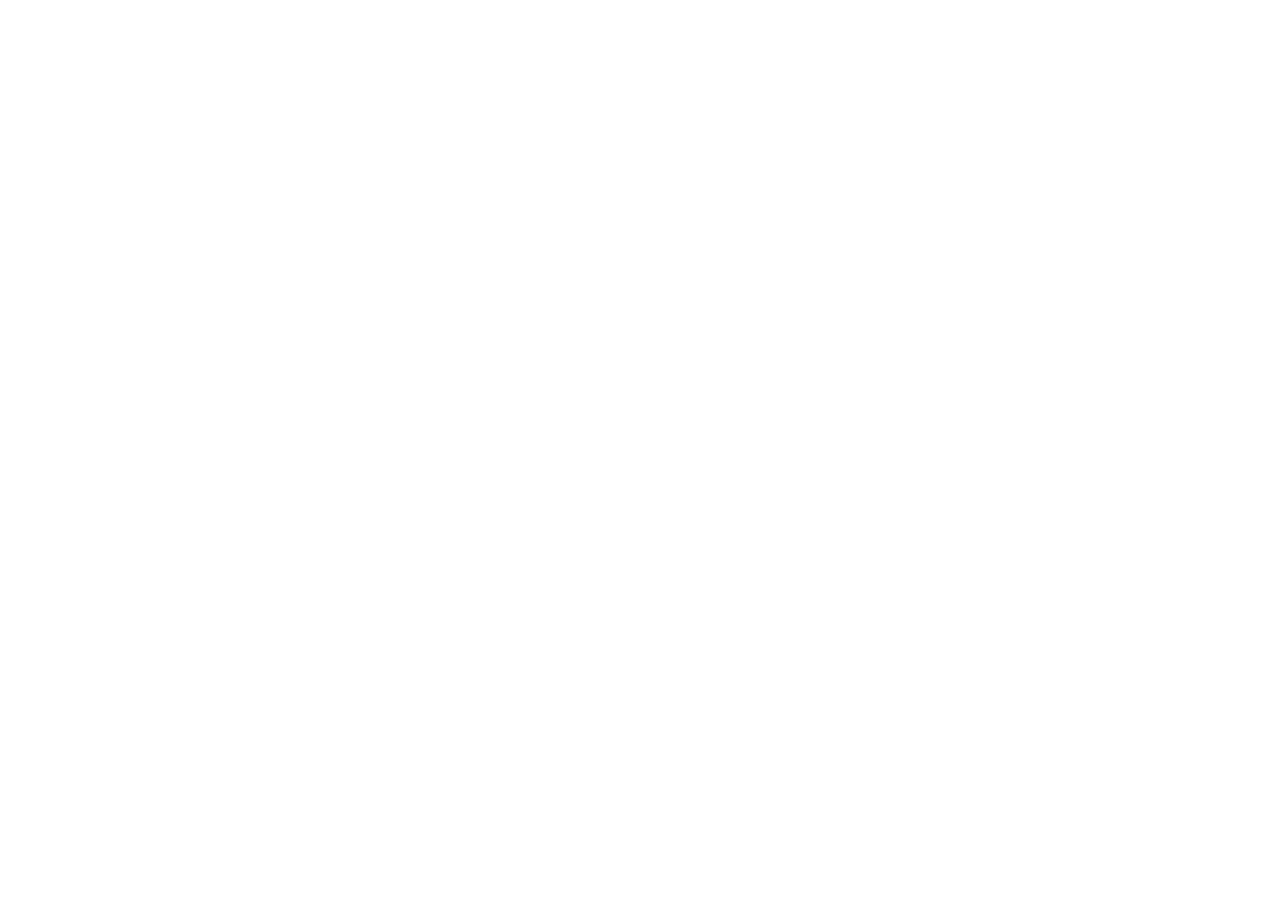
==== commit d200cfe6: "refactor birthday page layout: integrate photo gallery styles into birthday.html and remove unused C" ====
--- a/birthday.html
+++ b/birthday.html
@@ -13,7 +13,67 @@
   <!-- Style CSS -->
   <link rel="stylesheet" href="./styles/style.css">
   <title>Selamat Ulang Tahun!!! Fatimatuz Zahroh :)</title>
+
+  <style>
+    /* ===== SECTION SIX - Layout Foto ===== */
+.six {
+  display: flex;
+  flex-direction: column;
+  align-items: center;
+  gap: 24px;
+  padding: 40px 20px;
+}
+
+.six .photo-grid {
+  display: grid;
+  grid-template-columns: repeat(3, 1fr);
+  gap: 10px;
+  max-width: 500px;
+  width: 100%;
+}
+
+.six .profile-picture {
+  width: 100%;
+  aspect-ratio: 1 / 1;
+  object-fit: cover;
+  border-radius: 8px;
+  border: 2px solid #f9a8d4;
+  box-shadow: 0 4px 12px rgba(236, 72, 153, 0.2);
+  display: block;
+  transition: transform 0.3s ease;
+}
+
+.six .profile-picture:hover {
+  transform: scale(1.04);
+}
+
+.six .hat {
+  position: absolute;
+  top: -30px;
+  right: 10px;
+  width: 60px;
+  transform: rotate(20deg);
+}
+
+.six .wish {
+  text-align: center;
+  max-width: 500px;
+}
+
+.six .wish-hbd {
+  font-size: 22px;
+  color: #be185d;
+  margin-bottom: 8px;
+}
+
+.six .wish-text {
+  font-size: 14px;
+  color: #9d174d;
+  line-height: 1.7;
+}
+  </style>
 </head>
+
 
 <body>
 
@@ -71,10 +131,14 @@
     </div>
 
     <div class="six">
-      <img src="./img/foto2.jpeg" alt="Ayanggg" class="profile-picture" id="imagePath" />
-      <img src="./img/foto.jpeg" alt="Ayanggg" class="profile-picture" id="imagePath" />
-      <img src="./img/foto3.jpeg" alt="Ayanggg" class="profile-picture" id="imagePath" />
-      <img src="img/hat.svg" alt="Topi" class="hat" />
+      <div style="position: relative; max-width: 500px; width: 100%;">
+        <img src="img/hat.svg" alt="Topi" class="hat" />
+        <div class="photo-grid">
+          <img src="./img/foto2.jpeg" alt="Foto 1" class="profile-picture" />
+          <img src="./img/foto.jpeg" alt="Foto 2" class="profile-picture" />
+          <img src="./img/foto3.jpeg" alt="Foto 3" class="profile-picture" />
+        </div>
+      </div>
       <div class="wish">
         <h3 class="wish-hbd">Selamat Ulang Tahun!</h3>
         <h5 class="wish-text">
--- a/styles/style.css
+++ b/styles/style.css
@@ -0,0 +1,424 @@
+* {
+  box-sizing: border-box;
+}
+
+body {
+  font-family: "Poppins", sans-serif;
+  margin: 0;
+}
+
+/* =============================
+   LOGIN PAGE
+   ============================= */
+.login_container {
+  display: flex;
+  flex-direction: column;
+  justify-content: center;
+  align-items: center;
+  height: 100vh;
+  width: 100vw;
+}
+
+.login_form {
+  display: flex;
+  flex-direction: column;
+  justify-content: center;
+  align-items: center;
+  width: 400px;
+  height: 300px;
+  border: 1px solid #ccc;
+  border-radius: 20px;
+}
+
+input[type="text"],
+input[type="password"] {
+  width: 300px;
+  height: 40px;
+  border: 1px solid #ccc;
+  border-radius: 5px;
+  margin-bottom: 10px;
+  padding-left: 10px;
+}
+
+input[type="text"]:focus,
+input[type="password"]:focus {
+  outline: none;
+  border: 2px solid #000;
+}
+
+button[type="submit"] {
+  width: 300px;
+  height: 40px;
+  border: none;
+  border-radius: 5px;
+  background-color: #000;
+  color: #fff;
+  font-size: 16px;
+  font-weight: 600;
+  cursor: pointer;
+}
+
+button[type="submit"]:hover {
+  background-color: #fff;
+  color: #000;
+  border: 2px solid #000;
+}
+
+.login_description {
+  font-size: 14px;
+  color: #ccc;
+  margin: 10px 0;
+  padding: 0 10px;
+  text-align: center;
+}
+
+/* =============================
+   BIRTHDAY PAGE - GENERAL
+   ============================= */
+.song {
+  visibility: hidden;
+}
+
+.container {
+  height: 100vh;
+  margin: 0 auto;
+  overflow: hidden;
+  position: relative;
+  text-align: center;
+  visibility: hidden;
+  width: 100vw;
+}
+
+.container > div {
+  left: 0;
+  right: 0;
+  top: 20vh;
+  position: absolute;
+}
+
+/* =============================
+   SECTION ONE
+   ============================= */
+.one {
+  font-size: 4.5rem;
+}
+
+.two {
+  font-size: 1.2rem;
+  font-weight: lighter;
+}
+
+/* =============================
+   SECTION THREE
+   ============================= */
+.three {
+  font-size: 3rem;
+}
+
+/* =============================
+   SECTION FOUR
+   ============================= */
+.four .text-box {
+  border: 2px solid #ccc;
+  border-radius: 20px;
+  margin: 0 auto;
+  padding: 10px;
+  position: relative;
+  width: 600px;
+}
+
+.text-box p {
+  margin: 0;
+  text-align: left;
+}
+
+.text-box span {
+  visibility: hidden;
+}
+
+.text-box .fake-btn {
+  background-color: rgb(21, 161, 237);
+  border-radius: 5px;
+  bottom: -50px;
+  right: 5px;
+  position: absolute;
+  color: #fff;
+  padding: 0.5rem 1rem;
+}
+
+/* =============================
+   SECTION FIVE
+   ============================= */
+.five p {
+  font-size: 2rem;
+  position: absolute;
+  left: 0;
+  right: 0;
+}
+
+.idea-3 strong {
+  border-radius: 3px;
+  display: inline-block;
+  padding: 3px 5px;
+}
+
+.five .idea-5 {
+  font-size: 4rem;
+}
+
+.idea-5 span,
+.idea-6 span,
+.wish-hbd span {
+  display: inline-block;
+}
+
+.idea-6 span {
+  font-size: 15rem;
+}
+
+/* =============================
+   SECTION SIX - FOTO
+   ============================= */
+.six {
+  position: relative;
+  top: 10vh;
+  z-index: 1;
+  display: flex;
+  flex-direction: column;
+  align-items: center;
+  gap: 24px;
+}
+
+/* Reset semua img di dalam .six */
+.six img {
+  display: block;
+  rotate: 0deg;
+  transform: none;
+}
+
+/* Topi */
+.six .hat {
+  position: absolute;
+  top: -30px;
+  right: 10px;
+  width: 60px;
+  rotate: 14deg;
+  transform: none;
+}
+
+/* Grid 3 foto persegi */
+.six .photo-grid {
+  display: grid;
+  grid-template-columns: repeat(3, 1fr);
+  gap: 10px;
+  max-width: 500px;
+  width: 100%;
+}
+
+/* Foto persegi, lurus, rapi */
+.six .profile-picture {
+  width: 100%;
+  height: 160px;
+  object-fit: cover;
+  object-position: center;
+  border-radius: 8px;
+  border: 2px solid #f9a8d4;
+  box-shadow: 0 4px 12px rgba(236, 72, 153, 0.2);
+  rotate: 0deg;
+  transform: none;
+  transition: transform 0.3s ease;
+}
+
+.six .profile-picture:hover {
+  transform: scale(1.04);
+}
+
+/* Teks ucapan */
+.six .wish {
+  text-align: center;
+  max-width: 500px;
+}
+
+.wish-hbd {
+  font-size: 3em;
+  margin: 0;
+  text-transform: uppercase;
+}
+
+.wish h5 {
+  font-size: 2rem;
+  font-weight: lighter;
+  margin: 10px 0 0;
+}
+
+/* =============================
+   SECTION SEVEN - BALON
+   ============================= */
+.ballons img {
+  display: inline-block;
+  position: absolute;
+}
+
+.ballons img:nth-child(even) {
+  left: -10%;
+}
+
+.ballons img:nth-child(odd) {
+  right: -10%;
+}
+
+.ballons img:nth-child(3n + 0) {
+  left: 30%;
+}
+
+/* =============================
+   SECTION EIGHT - CONFETTI
+   ============================= */
+.seven .eight {
+  height: 100vh;
+  position: fixed;
+  top: 0;
+  width: 100vw;
+}
+
+.eight svg {
+  left: 0;
+  position: absolute;
+  top: 0;
+  visibility: hidden;
+  width: 25px;
+  z-index: -1;
+}
+
+.eight svg:nth-child(1) {
+  fill: #bd6ecf;
+  left: 5vw;
+  top: 7vh;
+}
+
+.eight svg:nth-child(2) {
+  fill: #7dd175;
+  left: 35vw;
+  top: 23vh;
+}
+
+.eight svg:nth-child(3) {
+  fill: #349d8b;
+  left: 23vw;
+  top: 33vh;
+}
+
+.eight svg:nth-child(4) {
+  fill: #347a9d;
+  left: 57vw;
+  top: 43vh;
+}
+
+.eight svg:nth-child(5) {
+  fill: #c66053;
+  left: 7vw;
+  top: 68vh;
+}
+
+.eight svg:nth-child(6) {
+  fill: #bfaa40;
+  left: 77vw;
+  top: 42vh;
+}
+
+.eight svg:nth-child(7) {
+  fill: #e3bae8;
+  left: 83vw;
+  top: 68vh;
+}
+
+.eight svg:nth-child(8) {
+  fill: #8762cb;
+  left: 37vw;
+  top: 86vh;
+}
+
+.eight svg:nth-child(9) {
+  fill: #9a90da;
+  left: 87vw;
+  top: 94vh;
+}
+
+/* =============================
+   SECTION NINE
+   ============================= */
+.nine p {
+  font-size: 2rem;
+  font-weight: lighter;
+}
+
+#replay {
+  cursor: pointer;
+  z-index: 3;
+}
+
+/* =============================
+   MEDIA QUERIES
+   ============================= */
+@media screen and (max-height: 1000px) {
+  .six .hat {
+    left: auto;
+    right: 10px;
+  }
+}
+
+@media screen and (max-width: 600px) {
+  .six .photo-grid {
+    max-width: 320px;
+  }
+
+  .six .profile-picture {
+    height: 100px;
+  }
+
+  .wish-hbd {
+    font-size: 2.2em;
+  }
+
+  .wish h5 {
+    font-size: 0.8rem;
+  }
+}
+
+@media screen and (max-width: 500px) {
+  .login_form {
+    width: 350px;
+    height: 250px;
+  }
+
+  .container {
+    width: 100%;
+    padding: 0 10px;
+  }
+
+  .four .text-box {
+    width: 90%;
+  }
+
+  .text-box .fake-btn {
+    bottom: -50px;
+    right: 5px;
+  }
+
+  .idea-5 span {
+    display: block;
+  }
+
+  .idea-6 span {
+    font-size: 10rem;
+  }
+
+  .six .hat {
+    width: 50px;
+  }
+
+  .nine p {
+    font-size: 1.5rem;
+    font-weight: lighter;
+  }
+}
